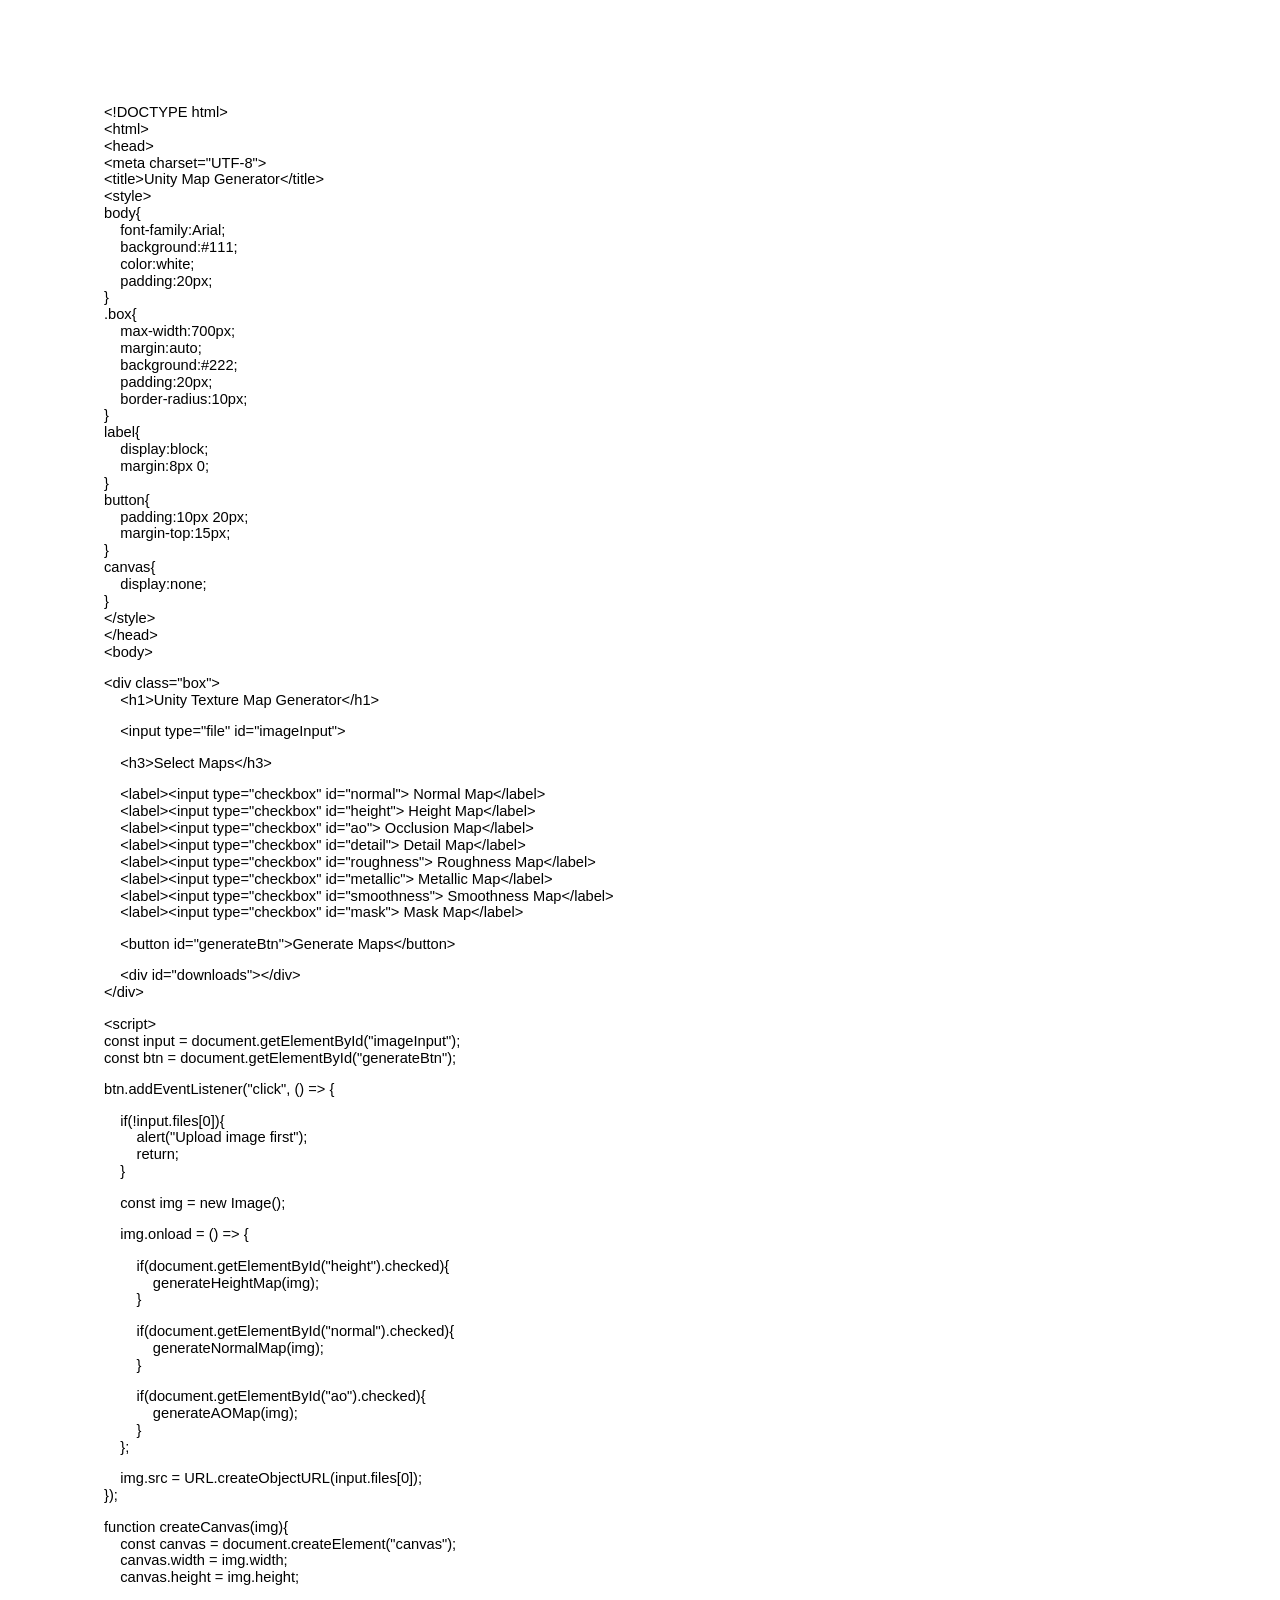
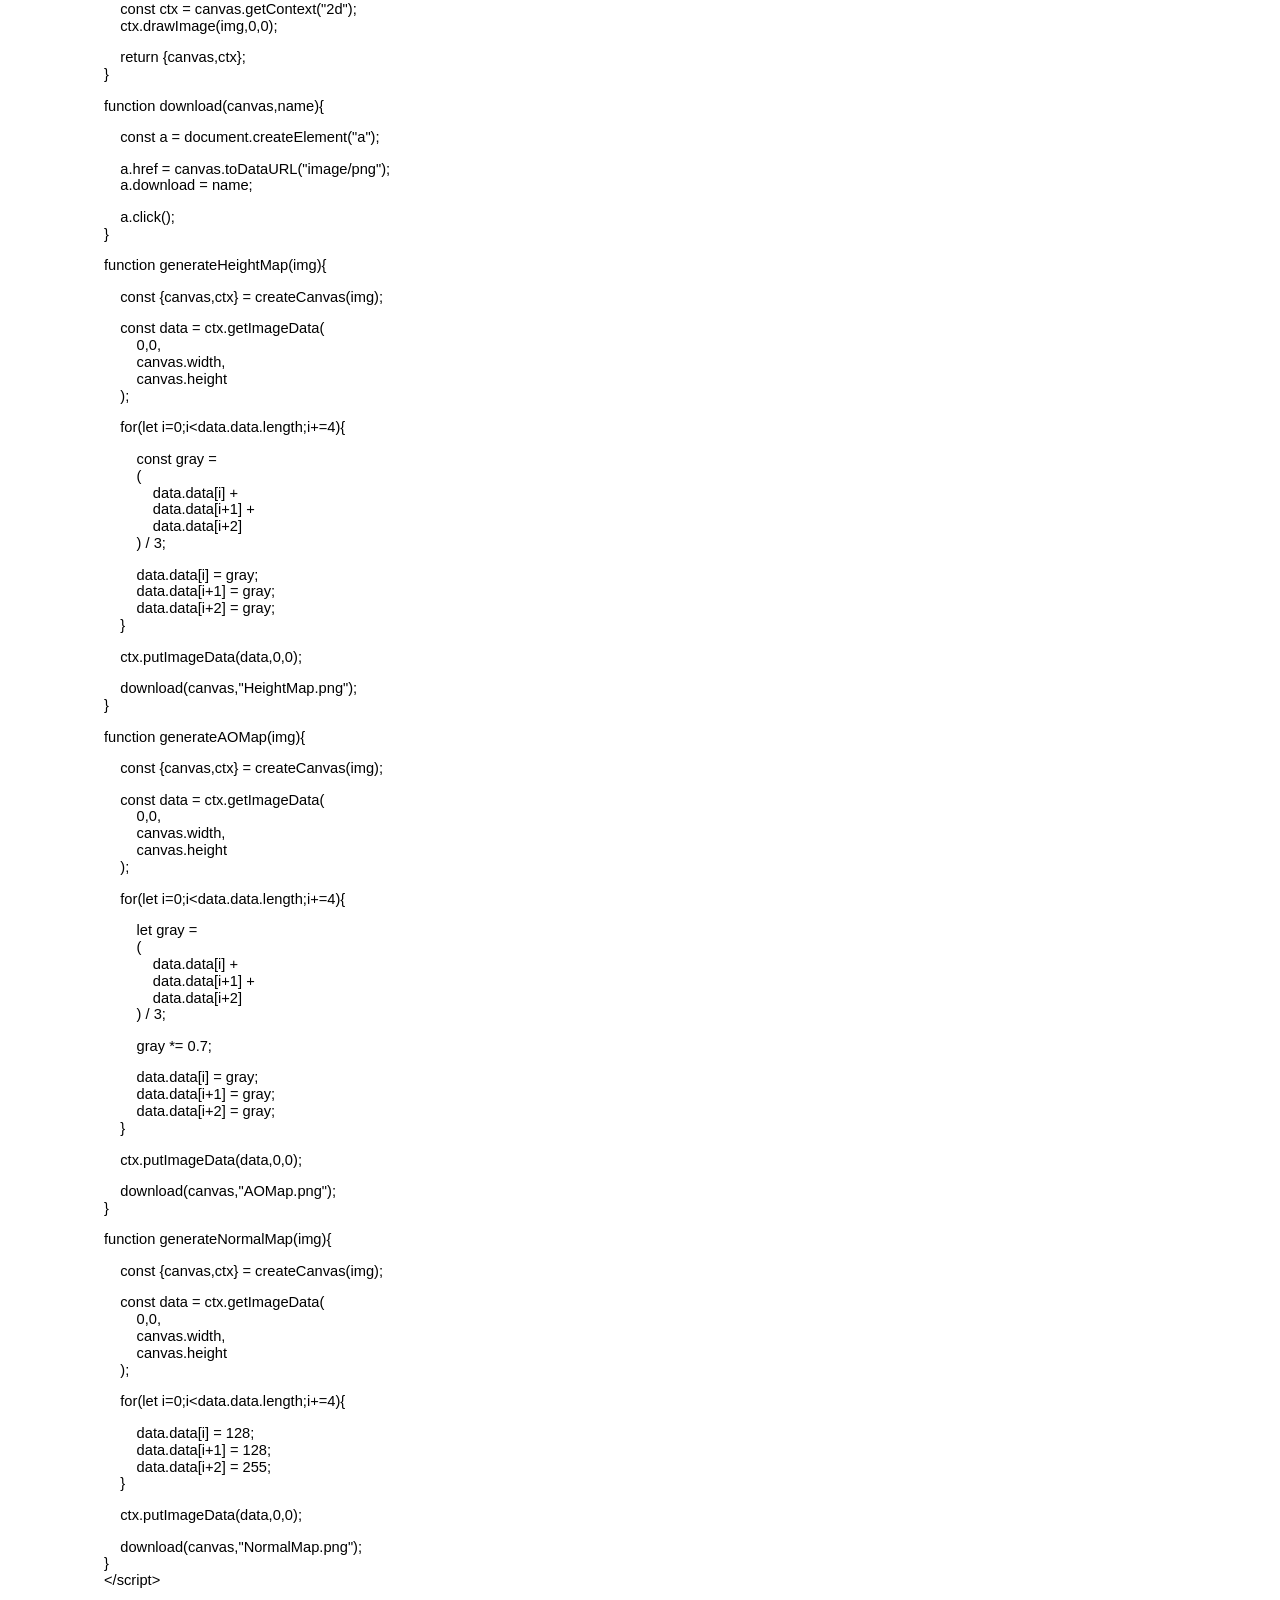
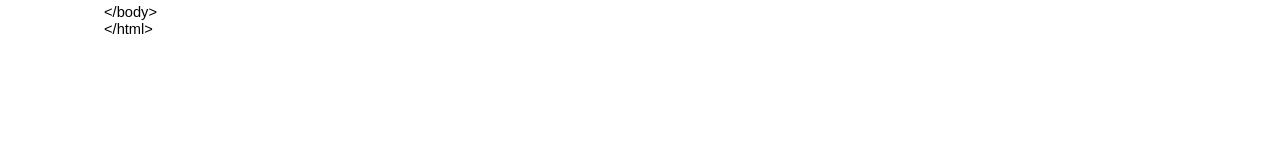
==== Untitleddocument.html @ 48979da1 "Add files via upload" ====
<html><head><meta content="text/html; charset=UTF-8" http-equiv="content-type"></head><body class="doc-content" style="background-color:#ffffff;max-width:468pt;padding:72pt 72pt 72pt 72pt"><p style="padding:0;margin:0;color:#000000;font-size:11pt;font-family:&quot;Arial&quot;;line-height:1.15;orphans:2;widows:2;text-align:left"><span style="color:#000000;font-weight:400;text-decoration:none;vertical-align:baseline;font-size:11pt;font-family:&quot;Arial&quot;;font-style:normal">&lt;!DOCTYPE html&gt;</span></p><p style="padding:0;margin:0;color:#000000;font-size:11pt;font-family:&quot;Arial&quot;;line-height:1.15;orphans:2;widows:2;text-align:left"><span style="color:#000000;font-weight:400;text-decoration:none;vertical-align:baseline;font-size:11pt;font-family:&quot;Arial&quot;;font-style:normal">&lt;html&gt;</span></p><p style="padding:0;margin:0;color:#000000;font-size:11pt;font-family:&quot;Arial&quot;;line-height:1.15;orphans:2;widows:2;text-align:left"><span style="color:#000000;font-weight:400;text-decoration:none;vertical-align:baseline;font-size:11pt;font-family:&quot;Arial&quot;;font-style:normal">&lt;head&gt;</span></p><p style="padding:0;margin:0;color:#000000;font-size:11pt;font-family:&quot;Arial&quot;;line-height:1.15;orphans:2;widows:2;text-align:left"><span style="color:#000000;font-weight:400;text-decoration:none;vertical-align:baseline;font-size:11pt;font-family:&quot;Arial&quot;;font-style:normal">&lt;meta charset=&quot;UTF-8&quot;&gt;</span></p><p style="padding:0;margin:0;color:#000000;font-size:11pt;font-family:&quot;Arial&quot;;line-height:1.15;orphans:2;widows:2;text-align:left"><span style="color:#000000;font-weight:400;text-decoration:none;vertical-align:baseline;font-size:11pt;font-family:&quot;Arial&quot;;font-style:normal">&lt;title&gt;Unity Map Generator&lt;/title&gt;</span></p><p style="padding:0;margin:0;color:#000000;font-size:11pt;font-family:&quot;Arial&quot;;line-height:1.15;orphans:2;widows:2;text-align:left"><span style="color:#000000;font-weight:400;text-decoration:none;vertical-align:baseline;font-size:11pt;font-family:&quot;Arial&quot;;font-style:normal">&lt;style&gt;</span></p><p style="padding:0;margin:0;color:#000000;font-size:11pt;font-family:&quot;Arial&quot;;line-height:1.15;orphans:2;widows:2;text-align:left"><span style="color:#000000;font-weight:400;text-decoration:none;vertical-align:baseline;font-size:11pt;font-family:&quot;Arial&quot;;font-style:normal">body{</span></p><p style="padding:0;margin:0;color:#000000;font-size:11pt;font-family:&quot;Arial&quot;;line-height:1.15;orphans:2;widows:2;text-align:left"><span style="color:#000000;font-weight:400;text-decoration:none;vertical-align:baseline;font-size:11pt;font-family:&quot;Arial&quot;;font-style:normal">&nbsp; &nbsp; font-family:Arial;</span></p><p style="padding:0;margin:0;color:#000000;font-size:11pt;font-family:&quot;Arial&quot;;line-height:1.15;orphans:2;widows:2;text-align:left"><span style="color:#000000;font-weight:400;text-decoration:none;vertical-align:baseline;font-size:11pt;font-family:&quot;Arial&quot;;font-style:normal">&nbsp; &nbsp; background:#111;</span></p><p style="padding:0;margin:0;color:#000000;font-size:11pt;font-family:&quot;Arial&quot;;line-height:1.15;orphans:2;widows:2;text-align:left"><span style="color:#000000;font-weight:400;text-decoration:none;vertical-align:baseline;font-size:11pt;font-family:&quot;Arial&quot;;font-style:normal">&nbsp; &nbsp; color:white;</span></p><p style="padding:0;margin:0;color:#000000;font-size:11pt;font-family:&quot;Arial&quot;;line-height:1.15;orphans:2;widows:2;text-align:left"><span style="color:#000000;font-weight:400;text-decoration:none;vertical-align:baseline;font-size:11pt;font-family:&quot;Arial&quot;;font-style:normal">&nbsp; &nbsp; padding:20px;</span></p><p style="padding:0;margin:0;color:#000000;font-size:11pt;font-family:&quot;Arial&quot;;line-height:1.15;orphans:2;widows:2;text-align:left"><span style="color:#000000;font-weight:400;text-decoration:none;vertical-align:baseline;font-size:11pt;font-family:&quot;Arial&quot;;font-style:normal">}</span></p><p style="padding:0;margin:0;color:#000000;font-size:11pt;font-family:&quot;Arial&quot;;line-height:1.15;orphans:2;widows:2;text-align:left"><span style="color:#000000;font-weight:400;text-decoration:none;vertical-align:baseline;font-size:11pt;font-family:&quot;Arial&quot;;font-style:normal">.box{</span></p><p style="padding:0;margin:0;color:#000000;font-size:11pt;font-family:&quot;Arial&quot;;line-height:1.15;orphans:2;widows:2;text-align:left"><span style="color:#000000;font-weight:400;text-decoration:none;vertical-align:baseline;font-size:11pt;font-family:&quot;Arial&quot;;font-style:normal">&nbsp; &nbsp; max-width:700px;</span></p><p style="padding:0;margin:0;color:#000000;font-size:11pt;font-family:&quot;Arial&quot;;line-height:1.15;orphans:2;widows:2;text-align:left"><span style="color:#000000;font-weight:400;text-decoration:none;vertical-align:baseline;font-size:11pt;font-family:&quot;Arial&quot;;font-style:normal">&nbsp; &nbsp; margin:auto;</span></p><p style="padding:0;margin:0;color:#000000;font-size:11pt;font-family:&quot;Arial&quot;;line-height:1.15;orphans:2;widows:2;text-align:left"><span style="color:#000000;font-weight:400;text-decoration:none;vertical-align:baseline;font-size:11pt;font-family:&quot;Arial&quot;;font-style:normal">&nbsp; &nbsp; background:#222;</span></p><p style="padding:0;margin:0;color:#000000;font-size:11pt;font-family:&quot;Arial&quot;;line-height:1.15;orphans:2;widows:2;text-align:left"><span style="color:#000000;font-weight:400;text-decoration:none;vertical-align:baseline;font-size:11pt;font-family:&quot;Arial&quot;;font-style:normal">&nbsp; &nbsp; padding:20px;</span></p><p style="padding:0;margin:0;color:#000000;font-size:11pt;font-family:&quot;Arial&quot;;line-height:1.15;orphans:2;widows:2;text-align:left"><span style="color:#000000;font-weight:400;text-decoration:none;vertical-align:baseline;font-size:11pt;font-family:&quot;Arial&quot;;font-style:normal">&nbsp; &nbsp; border-radius:10px;</span></p><p style="padding:0;margin:0;color:#000000;font-size:11pt;font-family:&quot;Arial&quot;;line-height:1.15;orphans:2;widows:2;text-align:left"><span style="color:#000000;font-weight:400;text-decoration:none;vertical-align:baseline;font-size:11pt;font-family:&quot;Arial&quot;;font-style:normal">}</span></p><p style="padding:0;margin:0;color:#000000;font-size:11pt;font-family:&quot;Arial&quot;;line-height:1.15;orphans:2;widows:2;text-align:left"><span style="color:#000000;font-weight:400;text-decoration:none;vertical-align:baseline;font-size:11pt;font-family:&quot;Arial&quot;;font-style:normal">label{</span></p><p style="padding:0;margin:0;color:#000000;font-size:11pt;font-family:&quot;Arial&quot;;line-height:1.15;orphans:2;widows:2;text-align:left"><span style="color:#000000;font-weight:400;text-decoration:none;vertical-align:baseline;font-size:11pt;font-family:&quot;Arial&quot;;font-style:normal">&nbsp; &nbsp; display:block;</span></p><p style="padding:0;margin:0;color:#000000;font-size:11pt;font-family:&quot;Arial&quot;;line-height:1.15;orphans:2;widows:2;text-align:left"><span style="color:#000000;font-weight:400;text-decoration:none;vertical-align:baseline;font-size:11pt;font-family:&quot;Arial&quot;;font-style:normal">&nbsp; &nbsp; margin:8px 0;</span></p><p style="padding:0;margin:0;color:#000000;font-size:11pt;font-family:&quot;Arial&quot;;line-height:1.15;orphans:2;widows:2;text-align:left"><span style="color:#000000;font-weight:400;text-decoration:none;vertical-align:baseline;font-size:11pt;font-family:&quot;Arial&quot;;font-style:normal">}</span></p><p style="padding:0;margin:0;color:#000000;font-size:11pt;font-family:&quot;Arial&quot;;line-height:1.15;orphans:2;widows:2;text-align:left"><span style="color:#000000;font-weight:400;text-decoration:none;vertical-align:baseline;font-size:11pt;font-family:&quot;Arial&quot;;font-style:normal">button{</span></p><p style="padding:0;margin:0;color:#000000;font-size:11pt;font-family:&quot;Arial&quot;;line-height:1.15;orphans:2;widows:2;text-align:left"><span style="color:#000000;font-weight:400;text-decoration:none;vertical-align:baseline;font-size:11pt;font-family:&quot;Arial&quot;;font-style:normal">&nbsp; &nbsp; padding:10px 20px;</span></p><p style="padding:0;margin:0;color:#000000;font-size:11pt;font-family:&quot;Arial&quot;;line-height:1.15;orphans:2;widows:2;text-align:left"><span style="color:#000000;font-weight:400;text-decoration:none;vertical-align:baseline;font-size:11pt;font-family:&quot;Arial&quot;;font-style:normal">&nbsp; &nbsp; margin-top:15px;</span></p><p style="padding:0;margin:0;color:#000000;font-size:11pt;font-family:&quot;Arial&quot;;line-height:1.15;orphans:2;widows:2;text-align:left"><span style="color:#000000;font-weight:400;text-decoration:none;vertical-align:baseline;font-size:11pt;font-family:&quot;Arial&quot;;font-style:normal">}</span></p><p style="padding:0;margin:0;color:#000000;font-size:11pt;font-family:&quot;Arial&quot;;line-height:1.15;orphans:2;widows:2;text-align:left"><span style="color:#000000;font-weight:400;text-decoration:none;vertical-align:baseline;font-size:11pt;font-family:&quot;Arial&quot;;font-style:normal">canvas{</span></p><p style="padding:0;margin:0;color:#000000;font-size:11pt;font-family:&quot;Arial&quot;;line-height:1.15;orphans:2;widows:2;text-align:left"><span style="color:#000000;font-weight:400;text-decoration:none;vertical-align:baseline;font-size:11pt;font-family:&quot;Arial&quot;;font-style:normal">&nbsp; &nbsp; display:none;</span></p><p style="padding:0;margin:0;color:#000000;font-size:11pt;font-family:&quot;Arial&quot;;line-height:1.15;orphans:2;widows:2;text-align:left"><span style="color:#000000;font-weight:400;text-decoration:none;vertical-align:baseline;font-size:11pt;font-family:&quot;Arial&quot;;font-style:normal">}</span></p><p style="padding:0;margin:0;color:#000000;font-size:11pt;font-family:&quot;Arial&quot;;line-height:1.15;orphans:2;widows:2;text-align:left"><span style="color:#000000;font-weight:400;text-decoration:none;vertical-align:baseline;font-size:11pt;font-family:&quot;Arial&quot;;font-style:normal">&lt;/style&gt;</span></p><p style="padding:0;margin:0;color:#000000;font-size:11pt;font-family:&quot;Arial&quot;;line-height:1.15;orphans:2;widows:2;text-align:left"><span style="color:#000000;font-weight:400;text-decoration:none;vertical-align:baseline;font-size:11pt;font-family:&quot;Arial&quot;;font-style:normal">&lt;/head&gt;</span></p><p style="padding:0;margin:0;color:#000000;font-size:11pt;font-family:&quot;Arial&quot;;line-height:1.15;orphans:2;widows:2;text-align:left"><span style="color:#000000;font-weight:400;text-decoration:none;vertical-align:baseline;font-size:11pt;font-family:&quot;Arial&quot;;font-style:normal">&lt;body&gt;</span></p><p style="padding:0;margin:0;color:#000000;font-size:11pt;font-family:&quot;Arial&quot;;line-height:1.15;orphans:2;widows:2;height:11pt;text-align:left"><span style="color:#000000;font-weight:400;text-decoration:none;vertical-align:baseline;font-size:11pt;font-family:&quot;Arial&quot;;font-style:normal"></span></p><p style="padding:0;margin:0;color:#000000;font-size:11pt;font-family:&quot;Arial&quot;;line-height:1.15;orphans:2;widows:2;text-align:left"><span style="color:#000000;font-weight:400;text-decoration:none;vertical-align:baseline;font-size:11pt;font-family:&quot;Arial&quot;;font-style:normal">&lt;div class=&quot;box&quot;&gt;</span></p><p style="padding:0;margin:0;color:#000000;font-size:11pt;font-family:&quot;Arial&quot;;line-height:1.15;orphans:2;widows:2;text-align:left"><span style="color:#000000;font-weight:400;text-decoration:none;vertical-align:baseline;font-size:11pt;font-family:&quot;Arial&quot;;font-style:normal">&nbsp; &nbsp; &lt;h1&gt;Unity Texture Map Generator&lt;/h1&gt;</span></p><p style="padding:0;margin:0;color:#000000;font-size:11pt;font-family:&quot;Arial&quot;;line-height:1.15;orphans:2;widows:2;height:11pt;text-align:left"><span style="color:#000000;font-weight:400;text-decoration:none;vertical-align:baseline;font-size:11pt;font-family:&quot;Arial&quot;;font-style:normal"></span></p><p style="padding:0;margin:0;color:#000000;font-size:11pt;font-family:&quot;Arial&quot;;line-height:1.15;orphans:2;widows:2;text-align:left"><span style="color:#000000;font-weight:400;text-decoration:none;vertical-align:baseline;font-size:11pt;font-family:&quot;Arial&quot;;font-style:normal">&nbsp; &nbsp; &lt;input type=&quot;file&quot; id=&quot;imageInput&quot;&gt;</span></p><p style="padding:0;margin:0;color:#000000;font-size:11pt;font-family:&quot;Arial&quot;;line-height:1.15;orphans:2;widows:2;height:11pt;text-align:left"><span style="color:#000000;font-weight:400;text-decoration:none;vertical-align:baseline;font-size:11pt;font-family:&quot;Arial&quot;;font-style:normal"></span></p><p style="padding:0;margin:0;color:#000000;font-size:11pt;font-family:&quot;Arial&quot;;line-height:1.15;orphans:2;widows:2;text-align:left"><span style="color:#000000;font-weight:400;text-decoration:none;vertical-align:baseline;font-size:11pt;font-family:&quot;Arial&quot;;font-style:normal">&nbsp; &nbsp; &lt;h3&gt;Select Maps&lt;/h3&gt;</span></p><p style="padding:0;margin:0;color:#000000;font-size:11pt;font-family:&quot;Arial&quot;;line-height:1.15;orphans:2;widows:2;height:11pt;text-align:left"><span style="color:#000000;font-weight:400;text-decoration:none;vertical-align:baseline;font-size:11pt;font-family:&quot;Arial&quot;;font-style:normal"></span></p><p style="padding:0;margin:0;color:#000000;font-size:11pt;font-family:&quot;Arial&quot;;line-height:1.15;orphans:2;widows:2;text-align:left"><span style="color:#000000;font-weight:400;text-decoration:none;vertical-align:baseline;font-size:11pt;font-family:&quot;Arial&quot;;font-style:normal">&nbsp; &nbsp; &lt;label&gt;&lt;input type=&quot;checkbox&quot; id=&quot;normal&quot;&gt; Normal Map&lt;/label&gt;</span></p><p style="padding:0;margin:0;color:#000000;font-size:11pt;font-family:&quot;Arial&quot;;line-height:1.15;orphans:2;widows:2;text-align:left"><span style="color:#000000;font-weight:400;text-decoration:none;vertical-align:baseline;font-size:11pt;font-family:&quot;Arial&quot;;font-style:normal">&nbsp; &nbsp; &lt;label&gt;&lt;input type=&quot;checkbox&quot; id=&quot;height&quot;&gt; Height Map&lt;/label&gt;</span></p><p style="padding:0;margin:0;color:#000000;font-size:11pt;font-family:&quot;Arial&quot;;line-height:1.15;orphans:2;widows:2;text-align:left"><span style="color:#000000;font-weight:400;text-decoration:none;vertical-align:baseline;font-size:11pt;font-family:&quot;Arial&quot;;font-style:normal">&nbsp; &nbsp; &lt;label&gt;&lt;input type=&quot;checkbox&quot; id=&quot;ao&quot;&gt; Occlusion Map&lt;/label&gt;</span></p><p style="padding:0;margin:0;color:#000000;font-size:11pt;font-family:&quot;Arial&quot;;line-height:1.15;orphans:2;widows:2;text-align:left"><span style="color:#000000;font-weight:400;text-decoration:none;vertical-align:baseline;font-size:11pt;font-family:&quot;Arial&quot;;font-style:normal">&nbsp; &nbsp; &lt;label&gt;&lt;input type=&quot;checkbox&quot; id=&quot;detail&quot;&gt; Detail Map&lt;/label&gt;</span></p><p style="padding:0;margin:0;color:#000000;font-size:11pt;font-family:&quot;Arial&quot;;line-height:1.15;orphans:2;widows:2;text-align:left"><span style="color:#000000;font-weight:400;text-decoration:none;vertical-align:baseline;font-size:11pt;font-family:&quot;Arial&quot;;font-style:normal">&nbsp; &nbsp; &lt;label&gt;&lt;input type=&quot;checkbox&quot; id=&quot;roughness&quot;&gt; Roughness Map&lt;/label&gt;</span></p><p style="padding:0;margin:0;color:#000000;font-size:11pt;font-family:&quot;Arial&quot;;line-height:1.15;orphans:2;widows:2;text-align:left"><span style="color:#000000;font-weight:400;text-decoration:none;vertical-align:baseline;font-size:11pt;font-family:&quot;Arial&quot;;font-style:normal">&nbsp; &nbsp; &lt;label&gt;&lt;input type=&quot;checkbox&quot; id=&quot;metallic&quot;&gt; Metallic Map&lt;/label&gt;</span></p><p style="padding:0;margin:0;color:#000000;font-size:11pt;font-family:&quot;Arial&quot;;line-height:1.15;orphans:2;widows:2;text-align:left"><span style="color:#000000;font-weight:400;text-decoration:none;vertical-align:baseline;font-size:11pt;font-family:&quot;Arial&quot;;font-style:normal">&nbsp; &nbsp; &lt;label&gt;&lt;input type=&quot;checkbox&quot; id=&quot;smoothness&quot;&gt; Smoothness Map&lt;/label&gt;</span></p><p style="padding:0;margin:0;color:#000000;font-size:11pt;font-family:&quot;Arial&quot;;line-height:1.15;orphans:2;widows:2;text-align:left"><span style="color:#000000;font-weight:400;text-decoration:none;vertical-align:baseline;font-size:11pt;font-family:&quot;Arial&quot;;font-style:normal">&nbsp; &nbsp; &lt;label&gt;&lt;input type=&quot;checkbox&quot; id=&quot;mask&quot;&gt; Mask Map&lt;/label&gt;</span></p><p style="padding:0;margin:0;color:#000000;font-size:11pt;font-family:&quot;Arial&quot;;line-height:1.15;orphans:2;widows:2;height:11pt;text-align:left"><span style="color:#000000;font-weight:400;text-decoration:none;vertical-align:baseline;font-size:11pt;font-family:&quot;Arial&quot;;font-style:normal"></span></p><p style="padding:0;margin:0;color:#000000;font-size:11pt;font-family:&quot;Arial&quot;;line-height:1.15;orphans:2;widows:2;text-align:left"><span style="color:#000000;font-weight:400;text-decoration:none;vertical-align:baseline;font-size:11pt;font-family:&quot;Arial&quot;;font-style:normal">&nbsp; &nbsp; &lt;button id=&quot;generateBtn&quot;&gt;Generate Maps&lt;/button&gt;</span></p><p style="padding:0;margin:0;color:#000000;font-size:11pt;font-family:&quot;Arial&quot;;line-height:1.15;orphans:2;widows:2;height:11pt;text-align:left"><span style="color:#000000;font-weight:400;text-decoration:none;vertical-align:baseline;font-size:11pt;font-family:&quot;Arial&quot;;font-style:normal"></span></p><p style="padding:0;margin:0;color:#000000;font-size:11pt;font-family:&quot;Arial&quot;;line-height:1.15;orphans:2;widows:2;text-align:left"><span style="color:#000000;font-weight:400;text-decoration:none;vertical-align:baseline;font-size:11pt;font-family:&quot;Arial&quot;;font-style:normal">&nbsp; &nbsp; &lt;div id=&quot;downloads&quot;&gt;&lt;/div&gt;</span></p><p style="padding:0;margin:0;color:#000000;font-size:11pt;font-family:&quot;Arial&quot;;line-height:1.15;orphans:2;widows:2;text-align:left"><span style="color:#000000;font-weight:400;text-decoration:none;vertical-align:baseline;font-size:11pt;font-family:&quot;Arial&quot;;font-style:normal">&lt;/div&gt;</span></p><p style="padding:0;margin:0;color:#000000;font-size:11pt;font-family:&quot;Arial&quot;;line-height:1.15;orphans:2;widows:2;height:11pt;text-align:left"><span style="color:#000000;font-weight:400;text-decoration:none;vertical-align:baseline;font-size:11pt;font-family:&quot;Arial&quot;;font-style:normal"></span></p><p style="padding:0;margin:0;color:#000000;font-size:11pt;font-family:&quot;Arial&quot;;line-height:1.15;orphans:2;widows:2;text-align:left"><span style="color:#000000;font-weight:400;text-decoration:none;vertical-align:baseline;font-size:11pt;font-family:&quot;Arial&quot;;font-style:normal">&lt;script&gt;</span></p><p style="padding:0;margin:0;color:#000000;font-size:11pt;font-family:&quot;Arial&quot;;line-height:1.15;orphans:2;widows:2;text-align:left"><span style="color:#000000;font-weight:400;text-decoration:none;vertical-align:baseline;font-size:11pt;font-family:&quot;Arial&quot;;font-style:normal">const input = document.getElementById(&quot;imageInput&quot;);</span></p><p style="padding:0;margin:0;color:#000000;font-size:11pt;font-family:&quot;Arial&quot;;line-height:1.15;orphans:2;widows:2;text-align:left"><span style="color:#000000;font-weight:400;text-decoration:none;vertical-align:baseline;font-size:11pt;font-family:&quot;Arial&quot;;font-style:normal">const btn = document.getElementById(&quot;generateBtn&quot;);</span></p><p style="padding:0;margin:0;color:#000000;font-size:11pt;font-family:&quot;Arial&quot;;line-height:1.15;orphans:2;widows:2;height:11pt;text-align:left"><span style="color:#000000;font-weight:400;text-decoration:none;vertical-align:baseline;font-size:11pt;font-family:&quot;Arial&quot;;font-style:normal"></span></p><p style="padding:0;margin:0;color:#000000;font-size:11pt;font-family:&quot;Arial&quot;;line-height:1.15;orphans:2;widows:2;text-align:left"><span style="color:#000000;font-weight:400;text-decoration:none;vertical-align:baseline;font-size:11pt;font-family:&quot;Arial&quot;;font-style:normal">btn.addEventListener(&quot;click&quot;, () =&gt; {</span></p><p style="padding:0;margin:0;color:#000000;font-size:11pt;font-family:&quot;Arial&quot;;line-height:1.15;orphans:2;widows:2;height:11pt;text-align:left"><span style="color:#000000;font-weight:400;text-decoration:none;vertical-align:baseline;font-size:11pt;font-family:&quot;Arial&quot;;font-style:normal"></span></p><p style="padding:0;margin:0;color:#000000;font-size:11pt;font-family:&quot;Arial&quot;;line-height:1.15;orphans:2;widows:2;text-align:left"><span style="color:#000000;font-weight:400;text-decoration:none;vertical-align:baseline;font-size:11pt;font-family:&quot;Arial&quot;;font-style:normal">&nbsp; &nbsp; if(!input.files[0]){</span></p><p style="padding:0;margin:0;color:#000000;font-size:11pt;font-family:&quot;Arial&quot;;line-height:1.15;orphans:2;widows:2;text-align:left"><span style="color:#000000;font-weight:400;text-decoration:none;vertical-align:baseline;font-size:11pt;font-family:&quot;Arial&quot;;font-style:normal">&nbsp; &nbsp; &nbsp; &nbsp; alert(&quot;Upload image first&quot;);</span></p><p style="padding:0;margin:0;color:#000000;font-size:11pt;font-family:&quot;Arial&quot;;line-height:1.15;orphans:2;widows:2;text-align:left"><span style="color:#000000;font-weight:400;text-decoration:none;vertical-align:baseline;font-size:11pt;font-family:&quot;Arial&quot;;font-style:normal">&nbsp; &nbsp; &nbsp; &nbsp; return;</span></p><p style="padding:0;margin:0;color:#000000;font-size:11pt;font-family:&quot;Arial&quot;;line-height:1.15;orphans:2;widows:2;text-align:left"><span style="color:#000000;font-weight:400;text-decoration:none;vertical-align:baseline;font-size:11pt;font-family:&quot;Arial&quot;;font-style:normal">&nbsp; &nbsp; }</span></p><p style="padding:0;margin:0;color:#000000;font-size:11pt;font-family:&quot;Arial&quot;;line-height:1.15;orphans:2;widows:2;height:11pt;text-align:left"><span style="color:#000000;font-weight:400;text-decoration:none;vertical-align:baseline;font-size:11pt;font-family:&quot;Arial&quot;;font-style:normal"></span></p><p style="padding:0;margin:0;color:#000000;font-size:11pt;font-family:&quot;Arial&quot;;line-height:1.15;orphans:2;widows:2;text-align:left"><span style="color:#000000;font-weight:400;text-decoration:none;vertical-align:baseline;font-size:11pt;font-family:&quot;Arial&quot;;font-style:normal">&nbsp; &nbsp; const img = new Image();</span></p><p style="padding:0;margin:0;color:#000000;font-size:11pt;font-family:&quot;Arial&quot;;line-height:1.15;orphans:2;widows:2;height:11pt;text-align:left"><span style="color:#000000;font-weight:400;text-decoration:none;vertical-align:baseline;font-size:11pt;font-family:&quot;Arial&quot;;font-style:normal"></span></p><p style="padding:0;margin:0;color:#000000;font-size:11pt;font-family:&quot;Arial&quot;;line-height:1.15;orphans:2;widows:2;text-align:left"><span style="color:#000000;font-weight:400;text-decoration:none;vertical-align:baseline;font-size:11pt;font-family:&quot;Arial&quot;;font-style:normal">&nbsp; &nbsp; img.onload = () =&gt; {</span></p><p style="padding:0;margin:0;color:#000000;font-size:11pt;font-family:&quot;Arial&quot;;line-height:1.15;orphans:2;widows:2;height:11pt;text-align:left"><span style="color:#000000;font-weight:400;text-decoration:none;vertical-align:baseline;font-size:11pt;font-family:&quot;Arial&quot;;font-style:normal"></span></p><p style="padding:0;margin:0;color:#000000;font-size:11pt;font-family:&quot;Arial&quot;;line-height:1.15;orphans:2;widows:2;text-align:left"><span style="color:#000000;font-weight:400;text-decoration:none;vertical-align:baseline;font-size:11pt;font-family:&quot;Arial&quot;;font-style:normal">&nbsp; &nbsp; &nbsp; &nbsp; if(document.getElementById(&quot;height&quot;).checked){</span></p><p style="padding:0;margin:0;color:#000000;font-size:11pt;font-family:&quot;Arial&quot;;line-height:1.15;orphans:2;widows:2;text-align:left"><span style="color:#000000;font-weight:400;text-decoration:none;vertical-align:baseline;font-size:11pt;font-family:&quot;Arial&quot;;font-style:normal">&nbsp; &nbsp; &nbsp; &nbsp; &nbsp; &nbsp; generateHeightMap(img);</span></p><p style="padding:0;margin:0;color:#000000;font-size:11pt;font-family:&quot;Arial&quot;;line-height:1.15;orphans:2;widows:2;text-align:left"><span style="color:#000000;font-weight:400;text-decoration:none;vertical-align:baseline;font-size:11pt;font-family:&quot;Arial&quot;;font-style:normal">&nbsp; &nbsp; &nbsp; &nbsp; }</span></p><p style="padding:0;margin:0;color:#000000;font-size:11pt;font-family:&quot;Arial&quot;;line-height:1.15;orphans:2;widows:2;height:11pt;text-align:left"><span style="color:#000000;font-weight:400;text-decoration:none;vertical-align:baseline;font-size:11pt;font-family:&quot;Arial&quot;;font-style:normal"></span></p><p style="padding:0;margin:0;color:#000000;font-size:11pt;font-family:&quot;Arial&quot;;line-height:1.15;orphans:2;widows:2;text-align:left"><span style="color:#000000;font-weight:400;text-decoration:none;vertical-align:baseline;font-size:11pt;font-family:&quot;Arial&quot;;font-style:normal">&nbsp; &nbsp; &nbsp; &nbsp; if(document.getElementById(&quot;normal&quot;).checked){</span></p><p style="padding:0;margin:0;color:#000000;font-size:11pt;font-family:&quot;Arial&quot;;line-height:1.15;orphans:2;widows:2;text-align:left"><span style="color:#000000;font-weight:400;text-decoration:none;vertical-align:baseline;font-size:11pt;font-family:&quot;Arial&quot;;font-style:normal">&nbsp; &nbsp; &nbsp; &nbsp; &nbsp; &nbsp; generateNormalMap(img);</span></p><p style="padding:0;margin:0;color:#000000;font-size:11pt;font-family:&quot;Arial&quot;;line-height:1.15;orphans:2;widows:2;text-align:left"><span style="color:#000000;font-weight:400;text-decoration:none;vertical-align:baseline;font-size:11pt;font-family:&quot;Arial&quot;;font-style:normal">&nbsp; &nbsp; &nbsp; &nbsp; }</span></p><p style="padding:0;margin:0;color:#000000;font-size:11pt;font-family:&quot;Arial&quot;;line-height:1.15;orphans:2;widows:2;height:11pt;text-align:left"><span style="color:#000000;font-weight:400;text-decoration:none;vertical-align:baseline;font-size:11pt;font-family:&quot;Arial&quot;;font-style:normal"></span></p><p style="padding:0;margin:0;color:#000000;font-size:11pt;font-family:&quot;Arial&quot;;line-height:1.15;orphans:2;widows:2;text-align:left"><span style="color:#000000;font-weight:400;text-decoration:none;vertical-align:baseline;font-size:11pt;font-family:&quot;Arial&quot;;font-style:normal">&nbsp; &nbsp; &nbsp; &nbsp; if(document.getElementById(&quot;ao&quot;).checked){</span></p><p style="padding:0;margin:0;color:#000000;font-size:11pt;font-family:&quot;Arial&quot;;line-height:1.15;orphans:2;widows:2;text-align:left"><span style="color:#000000;font-weight:400;text-decoration:none;vertical-align:baseline;font-size:11pt;font-family:&quot;Arial&quot;;font-style:normal">&nbsp; &nbsp; &nbsp; &nbsp; &nbsp; &nbsp; generateAOMap(img);</span></p><p style="padding:0;margin:0;color:#000000;font-size:11pt;font-family:&quot;Arial&quot;;line-height:1.15;orphans:2;widows:2;text-align:left"><span style="color:#000000;font-weight:400;text-decoration:none;vertical-align:baseline;font-size:11pt;font-family:&quot;Arial&quot;;font-style:normal">&nbsp; &nbsp; &nbsp; &nbsp; }</span></p><p style="padding:0;margin:0;color:#000000;font-size:11pt;font-family:&quot;Arial&quot;;line-height:1.15;orphans:2;widows:2;text-align:left"><span style="color:#000000;font-weight:400;text-decoration:none;vertical-align:baseline;font-size:11pt;font-family:&quot;Arial&quot;;font-style:normal">&nbsp; &nbsp; };</span></p><p style="padding:0;margin:0;color:#000000;font-size:11pt;font-family:&quot;Arial&quot;;line-height:1.15;orphans:2;widows:2;height:11pt;text-align:left"><span style="color:#000000;font-weight:400;text-decoration:none;vertical-align:baseline;font-size:11pt;font-family:&quot;Arial&quot;;font-style:normal"></span></p><p style="padding:0;margin:0;color:#000000;font-size:11pt;font-family:&quot;Arial&quot;;line-height:1.15;orphans:2;widows:2;text-align:left"><span style="color:#000000;font-weight:400;text-decoration:none;vertical-align:baseline;font-size:11pt;font-family:&quot;Arial&quot;;font-style:normal">&nbsp; &nbsp; img.src = URL.createObjectURL(input.files[0]);</span></p><p style="padding:0;margin:0;color:#000000;font-size:11pt;font-family:&quot;Arial&quot;;line-height:1.15;orphans:2;widows:2;text-align:left"><span style="color:#000000;font-weight:400;text-decoration:none;vertical-align:baseline;font-size:11pt;font-family:&quot;Arial&quot;;font-style:normal">});</span></p><p style="padding:0;margin:0;color:#000000;font-size:11pt;font-family:&quot;Arial&quot;;line-height:1.15;orphans:2;widows:2;height:11pt;text-align:left"><span style="color:#000000;font-weight:400;text-decoration:none;vertical-align:baseline;font-size:11pt;font-family:&quot;Arial&quot;;font-style:normal"></span></p><p style="padding:0;margin:0;color:#000000;font-size:11pt;font-family:&quot;Arial&quot;;line-height:1.15;orphans:2;widows:2;text-align:left"><span style="color:#000000;font-weight:400;text-decoration:none;vertical-align:baseline;font-size:11pt;font-family:&quot;Arial&quot;;font-style:normal">function createCanvas(img){</span></p><p style="padding:0;margin:0;color:#000000;font-size:11pt;font-family:&quot;Arial&quot;;line-height:1.15;orphans:2;widows:2;text-align:left"><span style="color:#000000;font-weight:400;text-decoration:none;vertical-align:baseline;font-size:11pt;font-family:&quot;Arial&quot;;font-style:normal">&nbsp; &nbsp; const canvas = document.createElement(&quot;canvas&quot;);</span></p><p style="padding:0;margin:0;color:#000000;font-size:11pt;font-family:&quot;Arial&quot;;line-height:1.15;orphans:2;widows:2;text-align:left"><span style="color:#000000;font-weight:400;text-decoration:none;vertical-align:baseline;font-size:11pt;font-family:&quot;Arial&quot;;font-style:normal">&nbsp; &nbsp; canvas.width = img.width;</span></p><p style="padding:0;margin:0;color:#000000;font-size:11pt;font-family:&quot;Arial&quot;;line-height:1.15;orphans:2;widows:2;text-align:left"><span style="color:#000000;font-weight:400;text-decoration:none;vertical-align:baseline;font-size:11pt;font-family:&quot;Arial&quot;;font-style:normal">&nbsp; &nbsp; canvas.height = img.height;</span></p><p style="padding:0;margin:0;color:#000000;font-size:11pt;font-family:&quot;Arial&quot;;line-height:1.15;orphans:2;widows:2;height:11pt;text-align:left"><span style="color:#000000;font-weight:400;text-decoration:none;vertical-align:baseline;font-size:11pt;font-family:&quot;Arial&quot;;font-style:normal"></span></p><p style="padding:0;margin:0;color:#000000;font-size:11pt;font-family:&quot;Arial&quot;;line-height:1.15;orphans:2;widows:2;text-align:left"><span style="color:#000000;font-weight:400;text-decoration:none;vertical-align:baseline;font-size:11pt;font-family:&quot;Arial&quot;;font-style:normal">&nbsp; &nbsp; const ctx = canvas.getContext(&quot;2d&quot;);</span></p><p style="padding:0;margin:0;color:#000000;font-size:11pt;font-family:&quot;Arial&quot;;line-height:1.15;orphans:2;widows:2;text-align:left"><span style="color:#000000;font-weight:400;text-decoration:none;vertical-align:baseline;font-size:11pt;font-family:&quot;Arial&quot;;font-style:normal">&nbsp; &nbsp; ctx.drawImage(img,0,0);</span></p><p style="padding:0;margin:0;color:#000000;font-size:11pt;font-family:&quot;Arial&quot;;line-height:1.15;orphans:2;widows:2;height:11pt;text-align:left"><span style="color:#000000;font-weight:400;text-decoration:none;vertical-align:baseline;font-size:11pt;font-family:&quot;Arial&quot;;font-style:normal"></span></p><p style="padding:0;margin:0;color:#000000;font-size:11pt;font-family:&quot;Arial&quot;;line-height:1.15;orphans:2;widows:2;text-align:left"><span style="color:#000000;font-weight:400;text-decoration:none;vertical-align:baseline;font-size:11pt;font-family:&quot;Arial&quot;;font-style:normal">&nbsp; &nbsp; return {canvas,ctx};</span></p><p style="padding:0;margin:0;color:#000000;font-size:11pt;font-family:&quot;Arial&quot;;line-height:1.15;orphans:2;widows:2;text-align:left"><span style="color:#000000;font-weight:400;text-decoration:none;vertical-align:baseline;font-size:11pt;font-family:&quot;Arial&quot;;font-style:normal">}</span></p><p style="padding:0;margin:0;color:#000000;font-size:11pt;font-family:&quot;Arial&quot;;line-height:1.15;orphans:2;widows:2;height:11pt;text-align:left"><span style="color:#000000;font-weight:400;text-decoration:none;vertical-align:baseline;font-size:11pt;font-family:&quot;Arial&quot;;font-style:normal"></span></p><p style="padding:0;margin:0;color:#000000;font-size:11pt;font-family:&quot;Arial&quot;;line-height:1.15;orphans:2;widows:2;text-align:left"><span style="color:#000000;font-weight:400;text-decoration:none;vertical-align:baseline;font-size:11pt;font-family:&quot;Arial&quot;;font-style:normal">function download(canvas,name){</span></p><p style="padding:0;margin:0;color:#000000;font-size:11pt;font-family:&quot;Arial&quot;;line-height:1.15;orphans:2;widows:2;height:11pt;text-align:left"><span style="color:#000000;font-weight:400;text-decoration:none;vertical-align:baseline;font-size:11pt;font-family:&quot;Arial&quot;;font-style:normal"></span></p><p style="padding:0;margin:0;color:#000000;font-size:11pt;font-family:&quot;Arial&quot;;line-height:1.15;orphans:2;widows:2;text-align:left"><span style="color:#000000;font-weight:400;text-decoration:none;vertical-align:baseline;font-size:11pt;font-family:&quot;Arial&quot;;font-style:normal">&nbsp; &nbsp; const a = document.createElement(&quot;a&quot;);</span></p><p style="padding:0;margin:0;color:#000000;font-size:11pt;font-family:&quot;Arial&quot;;line-height:1.15;orphans:2;widows:2;height:11pt;text-align:left"><span style="color:#000000;font-weight:400;text-decoration:none;vertical-align:baseline;font-size:11pt;font-family:&quot;Arial&quot;;font-style:normal"></span></p><p style="padding:0;margin:0;color:#000000;font-size:11pt;font-family:&quot;Arial&quot;;line-height:1.15;orphans:2;widows:2;text-align:left"><span style="color:#000000;font-weight:400;text-decoration:none;vertical-align:baseline;font-size:11pt;font-family:&quot;Arial&quot;;font-style:normal">&nbsp; &nbsp; a.href = canvas.toDataURL(&quot;image/png&quot;);</span></p><p style="padding:0;margin:0;color:#000000;font-size:11pt;font-family:&quot;Arial&quot;;line-height:1.15;orphans:2;widows:2;text-align:left"><span style="color:#000000;font-weight:400;text-decoration:none;vertical-align:baseline;font-size:11pt;font-family:&quot;Arial&quot;;font-style:normal">&nbsp; &nbsp; a.download = name;</span></p><p style="padding:0;margin:0;color:#000000;font-size:11pt;font-family:&quot;Arial&quot;;line-height:1.15;orphans:2;widows:2;height:11pt;text-align:left"><span style="color:#000000;font-weight:400;text-decoration:none;vertical-align:baseline;font-size:11pt;font-family:&quot;Arial&quot;;font-style:normal"></span></p><p style="padding:0;margin:0;color:#000000;font-size:11pt;font-family:&quot;Arial&quot;;line-height:1.15;orphans:2;widows:2;text-align:left"><span style="color:#000000;font-weight:400;text-decoration:none;vertical-align:baseline;font-size:11pt;font-family:&quot;Arial&quot;;font-style:normal">&nbsp; &nbsp; a.click();</span></p><p style="padding:0;margin:0;color:#000000;font-size:11pt;font-family:&quot;Arial&quot;;line-height:1.15;orphans:2;widows:2;text-align:left"><span style="color:#000000;font-weight:400;text-decoration:none;vertical-align:baseline;font-size:11pt;font-family:&quot;Arial&quot;;font-style:normal">}</span></p><p style="padding:0;margin:0;color:#000000;font-size:11pt;font-family:&quot;Arial&quot;;line-height:1.15;orphans:2;widows:2;height:11pt;text-align:left"><span style="color:#000000;font-weight:400;text-decoration:none;vertical-align:baseline;font-size:11pt;font-family:&quot;Arial&quot;;font-style:normal"></span></p><p style="padding:0;margin:0;color:#000000;font-size:11pt;font-family:&quot;Arial&quot;;line-height:1.15;orphans:2;widows:2;text-align:left"><span style="color:#000000;font-weight:400;text-decoration:none;vertical-align:baseline;font-size:11pt;font-family:&quot;Arial&quot;;font-style:normal">function generateHeightMap(img){</span></p><p style="padding:0;margin:0;color:#000000;font-size:11pt;font-family:&quot;Arial&quot;;line-height:1.15;orphans:2;widows:2;height:11pt;text-align:left"><span style="color:#000000;font-weight:400;text-decoration:none;vertical-align:baseline;font-size:11pt;font-family:&quot;Arial&quot;;font-style:normal"></span></p><p style="padding:0;margin:0;color:#000000;font-size:11pt;font-family:&quot;Arial&quot;;line-height:1.15;orphans:2;widows:2;text-align:left"><span style="color:#000000;font-weight:400;text-decoration:none;vertical-align:baseline;font-size:11pt;font-family:&quot;Arial&quot;;font-style:normal">&nbsp; &nbsp; const {canvas,ctx} = createCanvas(img);</span></p><p style="padding:0;margin:0;color:#000000;font-size:11pt;font-family:&quot;Arial&quot;;line-height:1.15;orphans:2;widows:2;height:11pt;text-align:left"><span style="color:#000000;font-weight:400;text-decoration:none;vertical-align:baseline;font-size:11pt;font-family:&quot;Arial&quot;;font-style:normal"></span></p><p style="padding:0;margin:0;color:#000000;font-size:11pt;font-family:&quot;Arial&quot;;line-height:1.15;orphans:2;widows:2;text-align:left"><span style="color:#000000;font-weight:400;text-decoration:none;vertical-align:baseline;font-size:11pt;font-family:&quot;Arial&quot;;font-style:normal">&nbsp; &nbsp; const data = ctx.getImageData(</span></p><p style="padding:0;margin:0;color:#000000;font-size:11pt;font-family:&quot;Arial&quot;;line-height:1.15;orphans:2;widows:2;text-align:left"><span style="color:#000000;font-weight:400;text-decoration:none;vertical-align:baseline;font-size:11pt;font-family:&quot;Arial&quot;;font-style:normal">&nbsp; &nbsp; &nbsp; &nbsp; 0,0,</span></p><p style="padding:0;margin:0;color:#000000;font-size:11pt;font-family:&quot;Arial&quot;;line-height:1.15;orphans:2;widows:2;text-align:left"><span style="color:#000000;font-weight:400;text-decoration:none;vertical-align:baseline;font-size:11pt;font-family:&quot;Arial&quot;;font-style:normal">&nbsp; &nbsp; &nbsp; &nbsp; canvas.width,</span></p><p style="padding:0;margin:0;color:#000000;font-size:11pt;font-family:&quot;Arial&quot;;line-height:1.15;orphans:2;widows:2;text-align:left"><span style="color:#000000;font-weight:400;text-decoration:none;vertical-align:baseline;font-size:11pt;font-family:&quot;Arial&quot;;font-style:normal">&nbsp; &nbsp; &nbsp; &nbsp; canvas.height</span></p><p style="padding:0;margin:0;color:#000000;font-size:11pt;font-family:&quot;Arial&quot;;line-height:1.15;orphans:2;widows:2;text-align:left"><span style="color:#000000;font-weight:400;text-decoration:none;vertical-align:baseline;font-size:11pt;font-family:&quot;Arial&quot;;font-style:normal">&nbsp; &nbsp; );</span></p><p style="padding:0;margin:0;color:#000000;font-size:11pt;font-family:&quot;Arial&quot;;line-height:1.15;orphans:2;widows:2;height:11pt;text-align:left"><span style="color:#000000;font-weight:400;text-decoration:none;vertical-align:baseline;font-size:11pt;font-family:&quot;Arial&quot;;font-style:normal"></span></p><p style="padding:0;margin:0;color:#000000;font-size:11pt;font-family:&quot;Arial&quot;;line-height:1.15;orphans:2;widows:2;text-align:left"><span style="color:#000000;font-weight:400;text-decoration:none;vertical-align:baseline;font-size:11pt;font-family:&quot;Arial&quot;;font-style:normal">&nbsp; &nbsp; for(let i=0;i&lt;data.data.length;i+=4){</span></p><p style="padding:0;margin:0;color:#000000;font-size:11pt;font-family:&quot;Arial&quot;;line-height:1.15;orphans:2;widows:2;height:11pt;text-align:left"><span style="color:#000000;font-weight:400;text-decoration:none;vertical-align:baseline;font-size:11pt;font-family:&quot;Arial&quot;;font-style:normal"></span></p><p style="padding:0;margin:0;color:#000000;font-size:11pt;font-family:&quot;Arial&quot;;line-height:1.15;orphans:2;widows:2;text-align:left"><span style="color:#000000;font-weight:400;text-decoration:none;vertical-align:baseline;font-size:11pt;font-family:&quot;Arial&quot;;font-style:normal">&nbsp; &nbsp; &nbsp; &nbsp; const gray =</span></p><p style="padding:0;margin:0;color:#000000;font-size:11pt;font-family:&quot;Arial&quot;;line-height:1.15;orphans:2;widows:2;text-align:left"><span style="color:#000000;font-weight:400;text-decoration:none;vertical-align:baseline;font-size:11pt;font-family:&quot;Arial&quot;;font-style:normal">&nbsp; &nbsp; &nbsp; &nbsp; (</span></p><p style="padding:0;margin:0;color:#000000;font-size:11pt;font-family:&quot;Arial&quot;;line-height:1.15;orphans:2;widows:2;text-align:left"><span style="color:#000000;font-weight:400;text-decoration:none;vertical-align:baseline;font-size:11pt;font-family:&quot;Arial&quot;;font-style:normal">&nbsp; &nbsp; &nbsp; &nbsp; &nbsp; &nbsp; data.data[i] +</span></p><p style="padding:0;margin:0;color:#000000;font-size:11pt;font-family:&quot;Arial&quot;;line-height:1.15;orphans:2;widows:2;text-align:left"><span style="color:#000000;font-weight:400;text-decoration:none;vertical-align:baseline;font-size:11pt;font-family:&quot;Arial&quot;;font-style:normal">&nbsp; &nbsp; &nbsp; &nbsp; &nbsp; &nbsp; data.data[i+1] +</span></p><p style="padding:0;margin:0;color:#000000;font-size:11pt;font-family:&quot;Arial&quot;;line-height:1.15;orphans:2;widows:2;text-align:left"><span style="color:#000000;font-weight:400;text-decoration:none;vertical-align:baseline;font-size:11pt;font-family:&quot;Arial&quot;;font-style:normal">&nbsp; &nbsp; &nbsp; &nbsp; &nbsp; &nbsp; data.data[i+2]</span></p><p style="padding:0;margin:0;color:#000000;font-size:11pt;font-family:&quot;Arial&quot;;line-height:1.15;orphans:2;widows:2;text-align:left"><span style="color:#000000;font-weight:400;text-decoration:none;vertical-align:baseline;font-size:11pt;font-family:&quot;Arial&quot;;font-style:normal">&nbsp; &nbsp; &nbsp; &nbsp; ) / 3;</span></p><p style="padding:0;margin:0;color:#000000;font-size:11pt;font-family:&quot;Arial&quot;;line-height:1.15;orphans:2;widows:2;height:11pt;text-align:left"><span style="color:#000000;font-weight:400;text-decoration:none;vertical-align:baseline;font-size:11pt;font-family:&quot;Arial&quot;;font-style:normal"></span></p><p style="padding:0;margin:0;color:#000000;font-size:11pt;font-family:&quot;Arial&quot;;line-height:1.15;orphans:2;widows:2;text-align:left"><span style="color:#000000;font-weight:400;text-decoration:none;vertical-align:baseline;font-size:11pt;font-family:&quot;Arial&quot;;font-style:normal">&nbsp; &nbsp; &nbsp; &nbsp; data.data[i] = gray;</span></p><p style="padding:0;margin:0;color:#000000;font-size:11pt;font-family:&quot;Arial&quot;;line-height:1.15;orphans:2;widows:2;text-align:left"><span style="color:#000000;font-weight:400;text-decoration:none;vertical-align:baseline;font-size:11pt;font-family:&quot;Arial&quot;;font-style:normal">&nbsp; &nbsp; &nbsp; &nbsp; data.data[i+1] = gray;</span></p><p style="padding:0;margin:0;color:#000000;font-size:11pt;font-family:&quot;Arial&quot;;line-height:1.15;orphans:2;widows:2;text-align:left"><span style="color:#000000;font-weight:400;text-decoration:none;vertical-align:baseline;font-size:11pt;font-family:&quot;Arial&quot;;font-style:normal">&nbsp; &nbsp; &nbsp; &nbsp; data.data[i+2] = gray;</span></p><p style="padding:0;margin:0;color:#000000;font-size:11pt;font-family:&quot;Arial&quot;;line-height:1.15;orphans:2;widows:2;text-align:left"><span style="color:#000000;font-weight:400;text-decoration:none;vertical-align:baseline;font-size:11pt;font-family:&quot;Arial&quot;;font-style:normal">&nbsp; &nbsp; }</span></p><p style="padding:0;margin:0;color:#000000;font-size:11pt;font-family:&quot;Arial&quot;;line-height:1.15;orphans:2;widows:2;height:11pt;text-align:left"><span style="color:#000000;font-weight:400;text-decoration:none;vertical-align:baseline;font-size:11pt;font-family:&quot;Arial&quot;;font-style:normal"></span></p><p style="padding:0;margin:0;color:#000000;font-size:11pt;font-family:&quot;Arial&quot;;line-height:1.15;orphans:2;widows:2;text-align:left"><span style="color:#000000;font-weight:400;text-decoration:none;vertical-align:baseline;font-size:11pt;font-family:&quot;Arial&quot;;font-style:normal">&nbsp; &nbsp; ctx.putImageData(data,0,0);</span></p><p style="padding:0;margin:0;color:#000000;font-size:11pt;font-family:&quot;Arial&quot;;line-height:1.15;orphans:2;widows:2;height:11pt;text-align:left"><span style="color:#000000;font-weight:400;text-decoration:none;vertical-align:baseline;font-size:11pt;font-family:&quot;Arial&quot;;font-style:normal"></span></p><p style="padding:0;margin:0;color:#000000;font-size:11pt;font-family:&quot;Arial&quot;;line-height:1.15;orphans:2;widows:2;text-align:left"><span style="color:#000000;font-weight:400;text-decoration:none;vertical-align:baseline;font-size:11pt;font-family:&quot;Arial&quot;;font-style:normal">&nbsp; &nbsp; download(canvas,&quot;HeightMap.png&quot;);</span></p><p style="padding:0;margin:0;color:#000000;font-size:11pt;font-family:&quot;Arial&quot;;line-height:1.15;orphans:2;widows:2;text-align:left"><span style="color:#000000;font-weight:400;text-decoration:none;vertical-align:baseline;font-size:11pt;font-family:&quot;Arial&quot;;font-style:normal">}</span></p><p style="padding:0;margin:0;color:#000000;font-size:11pt;font-family:&quot;Arial&quot;;line-height:1.15;orphans:2;widows:2;height:11pt;text-align:left"><span style="color:#000000;font-weight:400;text-decoration:none;vertical-align:baseline;font-size:11pt;font-family:&quot;Arial&quot;;font-style:normal"></span></p><p style="padding:0;margin:0;color:#000000;font-size:11pt;font-family:&quot;Arial&quot;;line-height:1.15;orphans:2;widows:2;text-align:left"><span style="color:#000000;font-weight:400;text-decoration:none;vertical-align:baseline;font-size:11pt;font-family:&quot;Arial&quot;;font-style:normal">function generateAOMap(img){</span></p><p style="padding:0;margin:0;color:#000000;font-size:11pt;font-family:&quot;Arial&quot;;line-height:1.15;orphans:2;widows:2;height:11pt;text-align:left"><span style="color:#000000;font-weight:400;text-decoration:none;vertical-align:baseline;font-size:11pt;font-family:&quot;Arial&quot;;font-style:normal"></span></p><p style="padding:0;margin:0;color:#000000;font-size:11pt;font-family:&quot;Arial&quot;;line-height:1.15;orphans:2;widows:2;text-align:left"><span style="color:#000000;font-weight:400;text-decoration:none;vertical-align:baseline;font-size:11pt;font-family:&quot;Arial&quot;;font-style:normal">&nbsp; &nbsp; const {canvas,ctx} = createCanvas(img);</span></p><p style="padding:0;margin:0;color:#000000;font-size:11pt;font-family:&quot;Arial&quot;;line-height:1.15;orphans:2;widows:2;height:11pt;text-align:left"><span style="color:#000000;font-weight:400;text-decoration:none;vertical-align:baseline;font-size:11pt;font-family:&quot;Arial&quot;;font-style:normal"></span></p><p style="padding:0;margin:0;color:#000000;font-size:11pt;font-family:&quot;Arial&quot;;line-height:1.15;orphans:2;widows:2;text-align:left"><span style="color:#000000;font-weight:400;text-decoration:none;vertical-align:baseline;font-size:11pt;font-family:&quot;Arial&quot;;font-style:normal">&nbsp; &nbsp; const data = ctx.getImageData(</span></p><p style="padding:0;margin:0;color:#000000;font-size:11pt;font-family:&quot;Arial&quot;;line-height:1.15;orphans:2;widows:2;text-align:left"><span style="color:#000000;font-weight:400;text-decoration:none;vertical-align:baseline;font-size:11pt;font-family:&quot;Arial&quot;;font-style:normal">&nbsp; &nbsp; &nbsp; &nbsp; 0,0,</span></p><p style="padding:0;margin:0;color:#000000;font-size:11pt;font-family:&quot;Arial&quot;;line-height:1.15;orphans:2;widows:2;text-align:left"><span style="color:#000000;font-weight:400;text-decoration:none;vertical-align:baseline;font-size:11pt;font-family:&quot;Arial&quot;;font-style:normal">&nbsp; &nbsp; &nbsp; &nbsp; canvas.width,</span></p><p style="padding:0;margin:0;color:#000000;font-size:11pt;font-family:&quot;Arial&quot;;line-height:1.15;orphans:2;widows:2;text-align:left"><span style="color:#000000;font-weight:400;text-decoration:none;vertical-align:baseline;font-size:11pt;font-family:&quot;Arial&quot;;font-style:normal">&nbsp; &nbsp; &nbsp; &nbsp; canvas.height</span></p><p style="padding:0;margin:0;color:#000000;font-size:11pt;font-family:&quot;Arial&quot;;line-height:1.15;orphans:2;widows:2;text-align:left"><span style="color:#000000;font-weight:400;text-decoration:none;vertical-align:baseline;font-size:11pt;font-family:&quot;Arial&quot;;font-style:normal">&nbsp; &nbsp; );</span></p><p style="padding:0;margin:0;color:#000000;font-size:11pt;font-family:&quot;Arial&quot;;line-height:1.15;orphans:2;widows:2;height:11pt;text-align:left"><span style="color:#000000;font-weight:400;text-decoration:none;vertical-align:baseline;font-size:11pt;font-family:&quot;Arial&quot;;font-style:normal"></span></p><p style="padding:0;margin:0;color:#000000;font-size:11pt;font-family:&quot;Arial&quot;;line-height:1.15;orphans:2;widows:2;text-align:left"><span style="color:#000000;font-weight:400;text-decoration:none;vertical-align:baseline;font-size:11pt;font-family:&quot;Arial&quot;;font-style:normal">&nbsp; &nbsp; for(let i=0;i&lt;data.data.length;i+=4){</span></p><p style="padding:0;margin:0;color:#000000;font-size:11pt;font-family:&quot;Arial&quot;;line-height:1.15;orphans:2;widows:2;height:11pt;text-align:left"><span style="color:#000000;font-weight:400;text-decoration:none;vertical-align:baseline;font-size:11pt;font-family:&quot;Arial&quot;;font-style:normal"></span></p><p style="padding:0;margin:0;color:#000000;font-size:11pt;font-family:&quot;Arial&quot;;line-height:1.15;orphans:2;widows:2;text-align:left"><span style="color:#000000;font-weight:400;text-decoration:none;vertical-align:baseline;font-size:11pt;font-family:&quot;Arial&quot;;font-style:normal">&nbsp; &nbsp; &nbsp; &nbsp; let gray =</span></p><p style="padding:0;margin:0;color:#000000;font-size:11pt;font-family:&quot;Arial&quot;;line-height:1.15;orphans:2;widows:2;text-align:left"><span style="color:#000000;font-weight:400;text-decoration:none;vertical-align:baseline;font-size:11pt;font-family:&quot;Arial&quot;;font-style:normal">&nbsp; &nbsp; &nbsp; &nbsp; (</span></p><p style="padding:0;margin:0;color:#000000;font-size:11pt;font-family:&quot;Arial&quot;;line-height:1.15;orphans:2;widows:2;text-align:left"><span style="color:#000000;font-weight:400;text-decoration:none;vertical-align:baseline;font-size:11pt;font-family:&quot;Arial&quot;;font-style:normal">&nbsp; &nbsp; &nbsp; &nbsp; &nbsp; &nbsp; data.data[i] +</span></p><p style="padding:0;margin:0;color:#000000;font-size:11pt;font-family:&quot;Arial&quot;;line-height:1.15;orphans:2;widows:2;text-align:left"><span style="color:#000000;font-weight:400;text-decoration:none;vertical-align:baseline;font-size:11pt;font-family:&quot;Arial&quot;;font-style:normal">&nbsp; &nbsp; &nbsp; &nbsp; &nbsp; &nbsp; data.data[i+1] +</span></p><p style="padding:0;margin:0;color:#000000;font-size:11pt;font-family:&quot;Arial&quot;;line-height:1.15;orphans:2;widows:2;text-align:left"><span style="color:#000000;font-weight:400;text-decoration:none;vertical-align:baseline;font-size:11pt;font-family:&quot;Arial&quot;;font-style:normal">&nbsp; &nbsp; &nbsp; &nbsp; &nbsp; &nbsp; data.data[i+2]</span></p><p style="padding:0;margin:0;color:#000000;font-size:11pt;font-family:&quot;Arial&quot;;line-height:1.15;orphans:2;widows:2;text-align:left"><span style="color:#000000;font-weight:400;text-decoration:none;vertical-align:baseline;font-size:11pt;font-family:&quot;Arial&quot;;font-style:normal">&nbsp; &nbsp; &nbsp; &nbsp; ) / 3;</span></p><p style="padding:0;margin:0;color:#000000;font-size:11pt;font-family:&quot;Arial&quot;;line-height:1.15;orphans:2;widows:2;height:11pt;text-align:left"><span style="color:#000000;font-weight:400;text-decoration:none;vertical-align:baseline;font-size:11pt;font-family:&quot;Arial&quot;;font-style:normal"></span></p><p style="padding:0;margin:0;color:#000000;font-size:11pt;font-family:&quot;Arial&quot;;line-height:1.15;orphans:2;widows:2;text-align:left"><span style="color:#000000;font-weight:400;text-decoration:none;vertical-align:baseline;font-size:11pt;font-family:&quot;Arial&quot;;font-style:normal">&nbsp; &nbsp; &nbsp; &nbsp; gray *= 0.7;</span></p><p style="padding:0;margin:0;color:#000000;font-size:11pt;font-family:&quot;Arial&quot;;line-height:1.15;orphans:2;widows:2;height:11pt;text-align:left"><span style="color:#000000;font-weight:400;text-decoration:none;vertical-align:baseline;font-size:11pt;font-family:&quot;Arial&quot;;font-style:normal"></span></p><p style="padding:0;margin:0;color:#000000;font-size:11pt;font-family:&quot;Arial&quot;;line-height:1.15;orphans:2;widows:2;text-align:left"><span style="color:#000000;font-weight:400;text-decoration:none;vertical-align:baseline;font-size:11pt;font-family:&quot;Arial&quot;;font-style:normal">&nbsp; &nbsp; &nbsp; &nbsp; data.data[i] = gray;</span></p><p style="padding:0;margin:0;color:#000000;font-size:11pt;font-family:&quot;Arial&quot;;line-height:1.15;orphans:2;widows:2;text-align:left"><span style="color:#000000;font-weight:400;text-decoration:none;vertical-align:baseline;font-size:11pt;font-family:&quot;Arial&quot;;font-style:normal">&nbsp; &nbsp; &nbsp; &nbsp; data.data[i+1] = gray;</span></p><p style="padding:0;margin:0;color:#000000;font-size:11pt;font-family:&quot;Arial&quot;;line-height:1.15;orphans:2;widows:2;text-align:left"><span style="color:#000000;font-weight:400;text-decoration:none;vertical-align:baseline;font-size:11pt;font-family:&quot;Arial&quot;;font-style:normal">&nbsp; &nbsp; &nbsp; &nbsp; data.data[i+2] = gray;</span></p><p style="padding:0;margin:0;color:#000000;font-size:11pt;font-family:&quot;Arial&quot;;line-height:1.15;orphans:2;widows:2;text-align:left"><span style="color:#000000;font-weight:400;text-decoration:none;vertical-align:baseline;font-size:11pt;font-family:&quot;Arial&quot;;font-style:normal">&nbsp; &nbsp; }</span></p><p style="padding:0;margin:0;color:#000000;font-size:11pt;font-family:&quot;Arial&quot;;line-height:1.15;orphans:2;widows:2;height:11pt;text-align:left"><span style="color:#000000;font-weight:400;text-decoration:none;vertical-align:baseline;font-size:11pt;font-family:&quot;Arial&quot;;font-style:normal"></span></p><p style="padding:0;margin:0;color:#000000;font-size:11pt;font-family:&quot;Arial&quot;;line-height:1.15;orphans:2;widows:2;text-align:left"><span style="color:#000000;font-weight:400;text-decoration:none;vertical-align:baseline;font-size:11pt;font-family:&quot;Arial&quot;;font-style:normal">&nbsp; &nbsp; ctx.putImageData(data,0,0);</span></p><p style="padding:0;margin:0;color:#000000;font-size:11pt;font-family:&quot;Arial&quot;;line-height:1.15;orphans:2;widows:2;height:11pt;text-align:left"><span style="color:#000000;font-weight:400;text-decoration:none;vertical-align:baseline;font-size:11pt;font-family:&quot;Arial&quot;;font-style:normal"></span></p><p style="padding:0;margin:0;color:#000000;font-size:11pt;font-family:&quot;Arial&quot;;line-height:1.15;orphans:2;widows:2;text-align:left"><span style="color:#000000;font-weight:400;text-decoration:none;vertical-align:baseline;font-size:11pt;font-family:&quot;Arial&quot;;font-style:normal">&nbsp; &nbsp; download(canvas,&quot;AOMap.png&quot;);</span></p><p style="padding:0;margin:0;color:#000000;font-size:11pt;font-family:&quot;Arial&quot;;line-height:1.15;orphans:2;widows:2;text-align:left"><span style="color:#000000;font-weight:400;text-decoration:none;vertical-align:baseline;font-size:11pt;font-family:&quot;Arial&quot;;font-style:normal">}</span></p><p style="padding:0;margin:0;color:#000000;font-size:11pt;font-family:&quot;Arial&quot;;line-height:1.15;orphans:2;widows:2;height:11pt;text-align:left"><span style="color:#000000;font-weight:400;text-decoration:none;vertical-align:baseline;font-size:11pt;font-family:&quot;Arial&quot;;font-style:normal"></span></p><p style="padding:0;margin:0;color:#000000;font-size:11pt;font-family:&quot;Arial&quot;;line-height:1.15;orphans:2;widows:2;text-align:left"><span style="color:#000000;font-weight:400;text-decoration:none;vertical-align:baseline;font-size:11pt;font-family:&quot;Arial&quot;;font-style:normal">function generateNormalMap(img){</span></p><p style="padding:0;margin:0;color:#000000;font-size:11pt;font-family:&quot;Arial&quot;;line-height:1.15;orphans:2;widows:2;height:11pt;text-align:left"><span style="color:#000000;font-weight:400;text-decoration:none;vertical-align:baseline;font-size:11pt;font-family:&quot;Arial&quot;;font-style:normal"></span></p><p style="padding:0;margin:0;color:#000000;font-size:11pt;font-family:&quot;Arial&quot;;line-height:1.15;orphans:2;widows:2;text-align:left"><span style="color:#000000;font-weight:400;text-decoration:none;vertical-align:baseline;font-size:11pt;font-family:&quot;Arial&quot;;font-style:normal">&nbsp; &nbsp; const {canvas,ctx} = createCanvas(img);</span></p><p style="padding:0;margin:0;color:#000000;font-size:11pt;font-family:&quot;Arial&quot;;line-height:1.15;orphans:2;widows:2;height:11pt;text-align:left"><span style="color:#000000;font-weight:400;text-decoration:none;vertical-align:baseline;font-size:11pt;font-family:&quot;Arial&quot;;font-style:normal"></span></p><p style="padding:0;margin:0;color:#000000;font-size:11pt;font-family:&quot;Arial&quot;;line-height:1.15;orphans:2;widows:2;text-align:left"><span style="color:#000000;font-weight:400;text-decoration:none;vertical-align:baseline;font-size:11pt;font-family:&quot;Arial&quot;;font-style:normal">&nbsp; &nbsp; const data = ctx.getImageData(</span></p><p style="padding:0;margin:0;color:#000000;font-size:11pt;font-family:&quot;Arial&quot;;line-height:1.15;orphans:2;widows:2;text-align:left"><span style="color:#000000;font-weight:400;text-decoration:none;vertical-align:baseline;font-size:11pt;font-family:&quot;Arial&quot;;font-style:normal">&nbsp; &nbsp; &nbsp; &nbsp; 0,0,</span></p><p style="padding:0;margin:0;color:#000000;font-size:11pt;font-family:&quot;Arial&quot;;line-height:1.15;orphans:2;widows:2;text-align:left"><span style="color:#000000;font-weight:400;text-decoration:none;vertical-align:baseline;font-size:11pt;font-family:&quot;Arial&quot;;font-style:normal">&nbsp; &nbsp; &nbsp; &nbsp; canvas.width,</span></p><p style="padding:0;margin:0;color:#000000;font-size:11pt;font-family:&quot;Arial&quot;;line-height:1.15;orphans:2;widows:2;text-align:left"><span style="color:#000000;font-weight:400;text-decoration:none;vertical-align:baseline;font-size:11pt;font-family:&quot;Arial&quot;;font-style:normal">&nbsp; &nbsp; &nbsp; &nbsp; canvas.height</span></p><p style="padding:0;margin:0;color:#000000;font-size:11pt;font-family:&quot;Arial&quot;;line-height:1.15;orphans:2;widows:2;text-align:left"><span style="color:#000000;font-weight:400;text-decoration:none;vertical-align:baseline;font-size:11pt;font-family:&quot;Arial&quot;;font-style:normal">&nbsp; &nbsp; );</span></p><p style="padding:0;margin:0;color:#000000;font-size:11pt;font-family:&quot;Arial&quot;;line-height:1.15;orphans:2;widows:2;height:11pt;text-align:left"><span style="color:#000000;font-weight:400;text-decoration:none;vertical-align:baseline;font-size:11pt;font-family:&quot;Arial&quot;;font-style:normal"></span></p><p style="padding:0;margin:0;color:#000000;font-size:11pt;font-family:&quot;Arial&quot;;line-height:1.15;orphans:2;widows:2;text-align:left"><span style="color:#000000;font-weight:400;text-decoration:none;vertical-align:baseline;font-size:11pt;font-family:&quot;Arial&quot;;font-style:normal">&nbsp; &nbsp; for(let i=0;i&lt;data.data.length;i+=4){</span></p><p style="padding:0;margin:0;color:#000000;font-size:11pt;font-family:&quot;Arial&quot;;line-height:1.15;orphans:2;widows:2;height:11pt;text-align:left"><span style="color:#000000;font-weight:400;text-decoration:none;vertical-align:baseline;font-size:11pt;font-family:&quot;Arial&quot;;font-style:normal"></span></p><p style="padding:0;margin:0;color:#000000;font-size:11pt;font-family:&quot;Arial&quot;;line-height:1.15;orphans:2;widows:2;text-align:left"><span style="color:#000000;font-weight:400;text-decoration:none;vertical-align:baseline;font-size:11pt;font-family:&quot;Arial&quot;;font-style:normal">&nbsp; &nbsp; &nbsp; &nbsp; data.data[i] = 128;</span></p><p style="padding:0;margin:0;color:#000000;font-size:11pt;font-family:&quot;Arial&quot;;line-height:1.15;orphans:2;widows:2;text-align:left"><span style="color:#000000;font-weight:400;text-decoration:none;vertical-align:baseline;font-size:11pt;font-family:&quot;Arial&quot;;font-style:normal">&nbsp; &nbsp; &nbsp; &nbsp; data.data[i+1] = 128;</span></p><p style="padding:0;margin:0;color:#000000;font-size:11pt;font-family:&quot;Arial&quot;;line-height:1.15;orphans:2;widows:2;text-align:left"><span style="color:#000000;font-weight:400;text-decoration:none;vertical-align:baseline;font-size:11pt;font-family:&quot;Arial&quot;;font-style:normal">&nbsp; &nbsp; &nbsp; &nbsp; data.data[i+2] = 255;</span></p><p style="padding:0;margin:0;color:#000000;font-size:11pt;font-family:&quot;Arial&quot;;line-height:1.15;orphans:2;widows:2;text-align:left"><span style="color:#000000;font-weight:400;text-decoration:none;vertical-align:baseline;font-size:11pt;font-family:&quot;Arial&quot;;font-style:normal">&nbsp; &nbsp; }</span></p><p style="padding:0;margin:0;color:#000000;font-size:11pt;font-family:&quot;Arial&quot;;line-height:1.15;orphans:2;widows:2;height:11pt;text-align:left"><span style="color:#000000;font-weight:400;text-decoration:none;vertical-align:baseline;font-size:11pt;font-family:&quot;Arial&quot;;font-style:normal"></span></p><p style="padding:0;margin:0;color:#000000;font-size:11pt;font-family:&quot;Arial&quot;;line-height:1.15;orphans:2;widows:2;text-align:left"><span style="color:#000000;font-weight:400;text-decoration:none;vertical-align:baseline;font-size:11pt;font-family:&quot;Arial&quot;;font-style:normal">&nbsp; &nbsp; ctx.putImageData(data,0,0);</span></p><p style="padding:0;margin:0;color:#000000;font-size:11pt;font-family:&quot;Arial&quot;;line-height:1.15;orphans:2;widows:2;height:11pt;text-align:left"><span style="color:#000000;font-weight:400;text-decoration:none;vertical-align:baseline;font-size:11pt;font-family:&quot;Arial&quot;;font-style:normal"></span></p><p style="padding:0;margin:0;color:#000000;font-size:11pt;font-family:&quot;Arial&quot;;line-height:1.15;orphans:2;widows:2;text-align:left"><span style="color:#000000;font-weight:400;text-decoration:none;vertical-align:baseline;font-size:11pt;font-family:&quot;Arial&quot;;font-style:normal">&nbsp; &nbsp; download(canvas,&quot;NormalMap.png&quot;);</span></p><p style="padding:0;margin:0;color:#000000;font-size:11pt;font-family:&quot;Arial&quot;;line-height:1.15;orphans:2;widows:2;text-align:left"><span style="color:#000000;font-weight:400;text-decoration:none;vertical-align:baseline;font-size:11pt;font-family:&quot;Arial&quot;;font-style:normal">}</span></p><p style="padding:0;margin:0;color:#000000;font-size:11pt;font-family:&quot;Arial&quot;;line-height:1.15;orphans:2;widows:2;text-align:left"><span style="color:#000000;font-weight:400;text-decoration:none;vertical-align:baseline;font-size:11pt;font-family:&quot;Arial&quot;;font-style:normal">&lt;/script&gt;</span></p><p style="padding:0;margin:0;color:#000000;font-size:11pt;font-family:&quot;Arial&quot;;line-height:1.15;orphans:2;widows:2;height:11pt;text-align:left"><span style="color:#000000;font-weight:400;text-decoration:none;vertical-align:baseline;font-size:11pt;font-family:&quot;Arial&quot;;font-style:normal"></span></p><p style="padding:0;margin:0;color:#000000;font-size:11pt;font-family:&quot;Arial&quot;;line-height:1.15;orphans:2;widows:2;text-align:left"><span style="color:#000000;font-weight:400;text-decoration:none;vertical-align:baseline;font-size:11pt;font-family:&quot;Arial&quot;;font-style:normal">&lt;/body&gt;</span></p><p style="padding:0;margin:0;color:#000000;font-size:11pt;font-family:&quot;Arial&quot;;line-height:1.15;orphans:2;widows:2;text-align:left"><span style="color:#000000;font-weight:400;text-decoration:none;vertical-align:baseline;font-size:11pt;font-family:&quot;Arial&quot;;font-style:normal">&lt;/html&gt;</span></p></body></html>
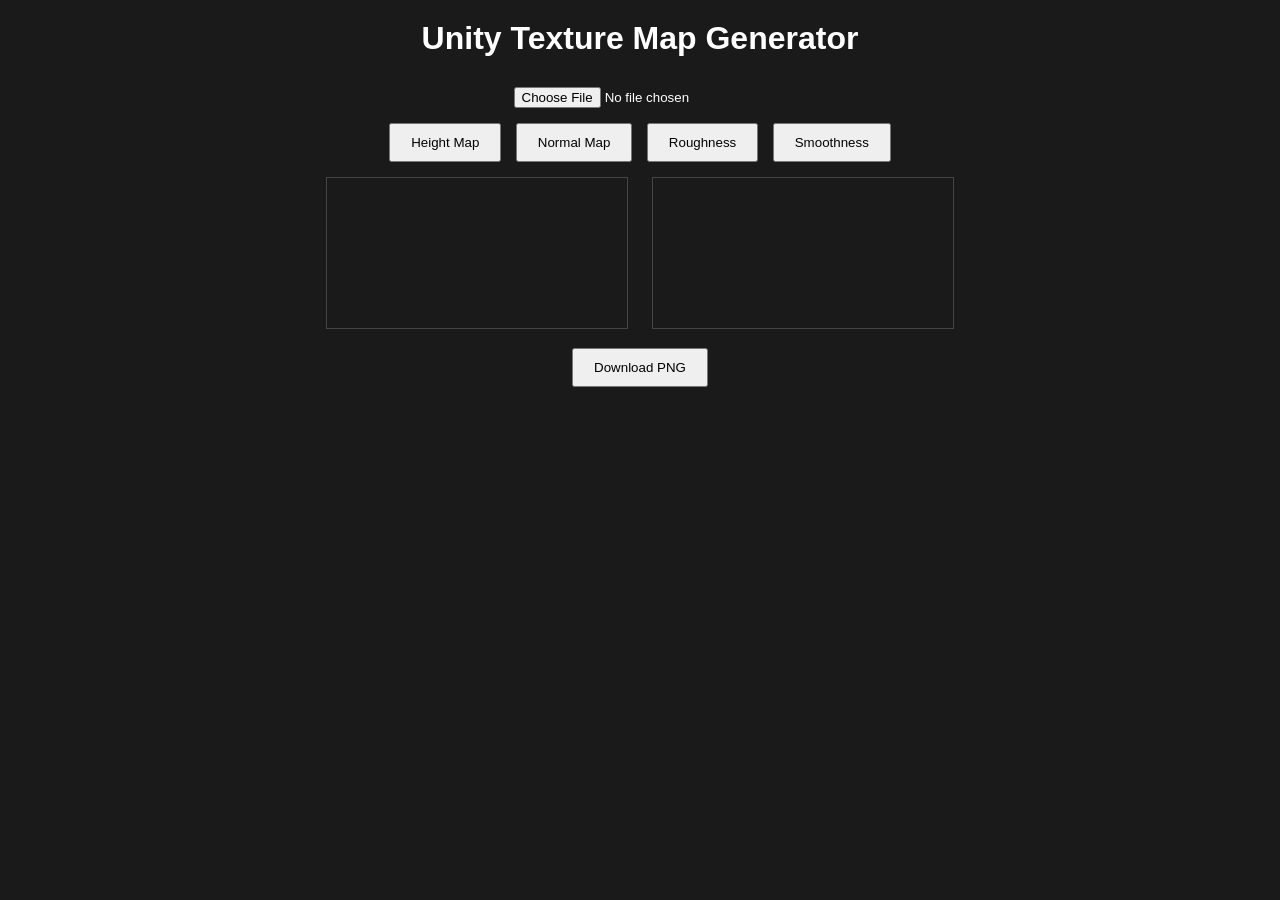
==== commit 5711356f: "Update Untitleddocument.html" ====
--- a/Untitleddocument.html
+++ b/Untitleddocument.html
@@ -1 +1,248 @@
-<html><head><meta content="text/html; charset=UTF-8" http-equiv="content-type"></head><body class="doc-content" style="background-color:#ffffff;max-width:468pt;padding:72pt 72pt 72pt 72pt"><p style="padding:0;margin:0;color:#000000;font-size:11pt;font-family:&quot;Arial&quot;;line-height:1.15;orphans:2;widows:2;text-align:left"><span style="color:#000000;font-weight:400;text-decoration:none;vertical-align:baseline;font-size:11pt;font-family:&quot;Arial&quot;;font-style:normal">&lt;!DOCTYPE html&gt;</span></p><p style="padding:0;margin:0;color:#000000;font-size:11pt;font-family:&quot;Arial&quot;;line-height:1.15;orphans:2;widows:2;text-align:left"><span style="color:#000000;font-weight:400;text-decoration:none;vertical-align:baseline;font-size:11pt;font-family:&quot;Arial&quot;;font-style:normal">&lt;html&gt;</span></p><p style="padding:0;margin:0;color:#000000;font-size:11pt;font-family:&quot;Arial&quot;;line-height:1.15;orphans:2;widows:2;text-align:left"><span style="color:#000000;font-weight:400;text-decoration:none;vertical-align:baseline;font-size:11pt;font-family:&quot;Arial&quot;;font-style:normal">&lt;head&gt;</span></p><p style="padding:0;margin:0;color:#000000;font-size:11pt;font-family:&quot;Arial&quot;;line-height:1.15;orphans:2;widows:2;text-align:left"><span style="color:#000000;font-weight:400;text-decoration:none;vertical-align:baseline;font-size:11pt;font-family:&quot;Arial&quot;;font-style:normal">&lt;meta charset=&quot;UTF-8&quot;&gt;</span></p><p style="padding:0;margin:0;color:#000000;font-size:11pt;font-family:&quot;Arial&quot;;line-height:1.15;orphans:2;widows:2;text-align:left"><span style="color:#000000;font-weight:400;text-decoration:none;vertical-align:baseline;font-size:11pt;font-family:&quot;Arial&quot;;font-style:normal">&lt;title&gt;Unity Map Generator&lt;/title&gt;</span></p><p style="padding:0;margin:0;color:#000000;font-size:11pt;font-family:&quot;Arial&quot;;line-height:1.15;orphans:2;widows:2;text-align:left"><span style="color:#000000;font-weight:400;text-decoration:none;vertical-align:baseline;font-size:11pt;font-family:&quot;Arial&quot;;font-style:normal">&lt;style&gt;</span></p><p style="padding:0;margin:0;color:#000000;font-size:11pt;font-family:&quot;Arial&quot;;line-height:1.15;orphans:2;widows:2;text-align:left"><span style="color:#000000;font-weight:400;text-decoration:none;vertical-align:baseline;font-size:11pt;font-family:&quot;Arial&quot;;font-style:normal">body{</span></p><p style="padding:0;margin:0;color:#000000;font-size:11pt;font-family:&quot;Arial&quot;;line-height:1.15;orphans:2;widows:2;text-align:left"><span style="color:#000000;font-weight:400;text-decoration:none;vertical-align:baseline;font-size:11pt;font-family:&quot;Arial&quot;;font-style:normal">&nbsp; &nbsp; font-family:Arial;</span></p><p style="padding:0;margin:0;color:#000000;font-size:11pt;font-family:&quot;Arial&quot;;line-height:1.15;orphans:2;widows:2;text-align:left"><span style="color:#000000;font-weight:400;text-decoration:none;vertical-align:baseline;font-size:11pt;font-family:&quot;Arial&quot;;font-style:normal">&nbsp; &nbsp; background:#111;</span></p><p style="padding:0;margin:0;color:#000000;font-size:11pt;font-family:&quot;Arial&quot;;line-height:1.15;orphans:2;widows:2;text-align:left"><span style="color:#000000;font-weight:400;text-decoration:none;vertical-align:baseline;font-size:11pt;font-family:&quot;Arial&quot;;font-style:normal">&nbsp; &nbsp; color:white;</span></p><p style="padding:0;margin:0;color:#000000;font-size:11pt;font-family:&quot;Arial&quot;;line-height:1.15;orphans:2;widows:2;text-align:left"><span style="color:#000000;font-weight:400;text-decoration:none;vertical-align:baseline;font-size:11pt;font-family:&quot;Arial&quot;;font-style:normal">&nbsp; &nbsp; padding:20px;</span></p><p style="padding:0;margin:0;color:#000000;font-size:11pt;font-family:&quot;Arial&quot;;line-height:1.15;orphans:2;widows:2;text-align:left"><span style="color:#000000;font-weight:400;text-decoration:none;vertical-align:baseline;font-size:11pt;font-family:&quot;Arial&quot;;font-style:normal">}</span></p><p style="padding:0;margin:0;color:#000000;font-size:11pt;font-family:&quot;Arial&quot;;line-height:1.15;orphans:2;widows:2;text-align:left"><span style="color:#000000;font-weight:400;text-decoration:none;vertical-align:baseline;font-size:11pt;font-family:&quot;Arial&quot;;font-style:normal">.box{</span></p><p style="padding:0;margin:0;color:#000000;font-size:11pt;font-family:&quot;Arial&quot;;line-height:1.15;orphans:2;widows:2;text-align:left"><span style="color:#000000;font-weight:400;text-decoration:none;vertical-align:baseline;font-size:11pt;font-family:&quot;Arial&quot;;font-style:normal">&nbsp; &nbsp; max-width:700px;</span></p><p style="padding:0;margin:0;color:#000000;font-size:11pt;font-family:&quot;Arial&quot;;line-height:1.15;orphans:2;widows:2;text-align:left"><span style="color:#000000;font-weight:400;text-decoration:none;vertical-align:baseline;font-size:11pt;font-family:&quot;Arial&quot;;font-style:normal">&nbsp; &nbsp; margin:auto;</span></p><p style="padding:0;margin:0;color:#000000;font-size:11pt;font-family:&quot;Arial&quot;;line-height:1.15;orphans:2;widows:2;text-align:left"><span style="color:#000000;font-weight:400;text-decoration:none;vertical-align:baseline;font-size:11pt;font-family:&quot;Arial&quot;;font-style:normal">&nbsp; &nbsp; background:#222;</span></p><p style="padding:0;margin:0;color:#000000;font-size:11pt;font-family:&quot;Arial&quot;;line-height:1.15;orphans:2;widows:2;text-align:left"><span style="color:#000000;font-weight:400;text-decoration:none;vertical-align:baseline;font-size:11pt;font-family:&quot;Arial&quot;;font-style:normal">&nbsp; &nbsp; padding:20px;</span></p><p style="padding:0;margin:0;color:#000000;font-size:11pt;font-family:&quot;Arial&quot;;line-height:1.15;orphans:2;widows:2;text-align:left"><span style="color:#000000;font-weight:400;text-decoration:none;vertical-align:baseline;font-size:11pt;font-family:&quot;Arial&quot;;font-style:normal">&nbsp; &nbsp; border-radius:10px;</span></p><p style="padding:0;margin:0;color:#000000;font-size:11pt;font-family:&quot;Arial&quot;;line-height:1.15;orphans:2;widows:2;text-align:left"><span style="color:#000000;font-weight:400;text-decoration:none;vertical-align:baseline;font-size:11pt;font-family:&quot;Arial&quot;;font-style:normal">}</span></p><p style="padding:0;margin:0;color:#000000;font-size:11pt;font-family:&quot;Arial&quot;;line-height:1.15;orphans:2;widows:2;text-align:left"><span style="color:#000000;font-weight:400;text-decoration:none;vertical-align:baseline;font-size:11pt;font-family:&quot;Arial&quot;;font-style:normal">label{</span></p><p style="padding:0;margin:0;color:#000000;font-size:11pt;font-family:&quot;Arial&quot;;line-height:1.15;orphans:2;widows:2;text-align:left"><span style="color:#000000;font-weight:400;text-decoration:none;vertical-align:baseline;font-size:11pt;font-family:&quot;Arial&quot;;font-style:normal">&nbsp; &nbsp; display:block;</span></p><p style="padding:0;margin:0;color:#000000;font-size:11pt;font-family:&quot;Arial&quot;;line-height:1.15;orphans:2;widows:2;text-align:left"><span style="color:#000000;font-weight:400;text-decoration:none;vertical-align:baseline;font-size:11pt;font-family:&quot;Arial&quot;;font-style:normal">&nbsp; &nbsp; margin:8px 0;</span></p><p style="padding:0;margin:0;color:#000000;font-size:11pt;font-family:&quot;Arial&quot;;line-height:1.15;orphans:2;widows:2;text-align:left"><span style="color:#000000;font-weight:400;text-decoration:none;vertical-align:baseline;font-size:11pt;font-family:&quot;Arial&quot;;font-style:normal">}</span></p><p style="padding:0;margin:0;color:#000000;font-size:11pt;font-family:&quot;Arial&quot;;line-height:1.15;orphans:2;widows:2;text-align:left"><span style="color:#000000;font-weight:400;text-decoration:none;vertical-align:baseline;font-size:11pt;font-family:&quot;Arial&quot;;font-style:normal">button{</span></p><p style="padding:0;margin:0;color:#000000;font-size:11pt;font-family:&quot;Arial&quot;;line-height:1.15;orphans:2;widows:2;text-align:left"><span style="color:#000000;font-weight:400;text-decoration:none;vertical-align:baseline;font-size:11pt;font-family:&quot;Arial&quot;;font-style:normal">&nbsp; &nbsp; padding:10px 20px;</span></p><p style="padding:0;margin:0;color:#000000;font-size:11pt;font-family:&quot;Arial&quot;;line-height:1.15;orphans:2;widows:2;text-align:left"><span style="color:#000000;font-weight:400;text-decoration:none;vertical-align:baseline;font-size:11pt;font-family:&quot;Arial&quot;;font-style:normal">&nbsp; &nbsp; margin-top:15px;</span></p><p style="padding:0;margin:0;color:#000000;font-size:11pt;font-family:&quot;Arial&quot;;line-height:1.15;orphans:2;widows:2;text-align:left"><span style="color:#000000;font-weight:400;text-decoration:none;vertical-align:baseline;font-size:11pt;font-family:&quot;Arial&quot;;font-style:normal">}</span></p><p style="padding:0;margin:0;color:#000000;font-size:11pt;font-family:&quot;Arial&quot;;line-height:1.15;orphans:2;widows:2;text-align:left"><span style="color:#000000;font-weight:400;text-decoration:none;vertical-align:baseline;font-size:11pt;font-family:&quot;Arial&quot;;font-style:normal">canvas{</span></p><p style="padding:0;margin:0;color:#000000;font-size:11pt;font-family:&quot;Arial&quot;;line-height:1.15;orphans:2;widows:2;text-align:left"><span style="color:#000000;font-weight:400;text-decoration:none;vertical-align:baseline;font-size:11pt;font-family:&quot;Arial&quot;;font-style:normal">&nbsp; &nbsp; display:none;</span></p><p style="padding:0;margin:0;color:#000000;font-size:11pt;font-family:&quot;Arial&quot;;line-height:1.15;orphans:2;widows:2;text-align:left"><span style="color:#000000;font-weight:400;text-decoration:none;vertical-align:baseline;font-size:11pt;font-family:&quot;Arial&quot;;font-style:normal">}</span></p><p style="padding:0;margin:0;color:#000000;font-size:11pt;font-family:&quot;Arial&quot;;line-height:1.15;orphans:2;widows:2;text-align:left"><span style="color:#000000;font-weight:400;text-decoration:none;vertical-align:baseline;font-size:11pt;font-family:&quot;Arial&quot;;font-style:normal">&lt;/style&gt;</span></p><p style="padding:0;margin:0;color:#000000;font-size:11pt;font-family:&quot;Arial&quot;;line-height:1.15;orphans:2;widows:2;text-align:left"><span style="color:#000000;font-weight:400;text-decoration:none;vertical-align:baseline;font-size:11pt;font-family:&quot;Arial&quot;;font-style:normal">&lt;/head&gt;</span></p><p style="padding:0;margin:0;color:#000000;font-size:11pt;font-family:&quot;Arial&quot;;line-height:1.15;orphans:2;widows:2;text-align:left"><span style="color:#000000;font-weight:400;text-decoration:none;vertical-align:baseline;font-size:11pt;font-family:&quot;Arial&quot;;font-style:normal">&lt;body&gt;</span></p><p style="padding:0;margin:0;color:#000000;font-size:11pt;font-family:&quot;Arial&quot;;line-height:1.15;orphans:2;widows:2;height:11pt;text-align:left"><span style="color:#000000;font-weight:400;text-decoration:none;vertical-align:baseline;font-size:11pt;font-family:&quot;Arial&quot;;font-style:normal"></span></p><p style="padding:0;margin:0;color:#000000;font-size:11pt;font-family:&quot;Arial&quot;;line-height:1.15;orphans:2;widows:2;text-align:left"><span style="color:#000000;font-weight:400;text-decoration:none;vertical-align:baseline;font-size:11pt;font-family:&quot;Arial&quot;;font-style:normal">&lt;div class=&quot;box&quot;&gt;</span></p><p style="padding:0;margin:0;color:#000000;font-size:11pt;font-family:&quot;Arial&quot;;line-height:1.15;orphans:2;widows:2;text-align:left"><span style="color:#000000;font-weight:400;text-decoration:none;vertical-align:baseline;font-size:11pt;font-family:&quot;Arial&quot;;font-style:normal">&nbsp; &nbsp; &lt;h1&gt;Unity Texture Map Generator&lt;/h1&gt;</span></p><p style="padding:0;margin:0;color:#000000;font-size:11pt;font-family:&quot;Arial&quot;;line-height:1.15;orphans:2;widows:2;height:11pt;text-align:left"><span style="color:#000000;font-weight:400;text-decoration:none;vertical-align:baseline;font-size:11pt;font-family:&quot;Arial&quot;;font-style:normal"></span></p><p style="padding:0;margin:0;color:#000000;font-size:11pt;font-family:&quot;Arial&quot;;line-height:1.15;orphans:2;widows:2;text-align:left"><span style="color:#000000;font-weight:400;text-decoration:none;vertical-align:baseline;font-size:11pt;font-family:&quot;Arial&quot;;font-style:normal">&nbsp; &nbsp; &lt;input type=&quot;file&quot; id=&quot;imageInput&quot;&gt;</span></p><p style="padding:0;margin:0;color:#000000;font-size:11pt;font-family:&quot;Arial&quot;;line-height:1.15;orphans:2;widows:2;height:11pt;text-align:left"><span style="color:#000000;font-weight:400;text-decoration:none;vertical-align:baseline;font-size:11pt;font-family:&quot;Arial&quot;;font-style:normal"></span></p><p style="padding:0;margin:0;color:#000000;font-size:11pt;font-family:&quot;Arial&quot;;line-height:1.15;orphans:2;widows:2;text-align:left"><span style="color:#000000;font-weight:400;text-decoration:none;vertical-align:baseline;font-size:11pt;font-family:&quot;Arial&quot;;font-style:normal">&nbsp; &nbsp; &lt;h3&gt;Select Maps&lt;/h3&gt;</span></p><p style="padding:0;margin:0;color:#000000;font-size:11pt;font-family:&quot;Arial&quot;;line-height:1.15;orphans:2;widows:2;height:11pt;text-align:left"><span style="color:#000000;font-weight:400;text-decoration:none;vertical-align:baseline;font-size:11pt;font-family:&quot;Arial&quot;;font-style:normal"></span></p><p style="padding:0;margin:0;color:#000000;font-size:11pt;font-family:&quot;Arial&quot;;line-height:1.15;orphans:2;widows:2;text-align:left"><span style="color:#000000;font-weight:400;text-decoration:none;vertical-align:baseline;font-size:11pt;font-family:&quot;Arial&quot;;font-style:normal">&nbsp; &nbsp; &lt;label&gt;&lt;input type=&quot;checkbox&quot; id=&quot;normal&quot;&gt; Normal Map&lt;/label&gt;</span></p><p style="padding:0;margin:0;color:#000000;font-size:11pt;font-family:&quot;Arial&quot;;line-height:1.15;orphans:2;widows:2;text-align:left"><span style="color:#000000;font-weight:400;text-decoration:none;vertical-align:baseline;font-size:11pt;font-family:&quot;Arial&quot;;font-style:normal">&nbsp; &nbsp; &lt;label&gt;&lt;input type=&quot;checkbox&quot; id=&quot;height&quot;&gt; Height Map&lt;/label&gt;</span></p><p style="padding:0;margin:0;color:#000000;font-size:11pt;font-family:&quot;Arial&quot;;line-height:1.15;orphans:2;widows:2;text-align:left"><span style="color:#000000;font-weight:400;text-decoration:none;vertical-align:baseline;font-size:11pt;font-family:&quot;Arial&quot;;font-style:normal">&nbsp; &nbsp; &lt;label&gt;&lt;input type=&quot;checkbox&quot; id=&quot;ao&quot;&gt; Occlusion Map&lt;/label&gt;</span></p><p style="padding:0;margin:0;color:#000000;font-size:11pt;font-family:&quot;Arial&quot;;line-height:1.15;orphans:2;widows:2;text-align:left"><span style="color:#000000;font-weight:400;text-decoration:none;vertical-align:baseline;font-size:11pt;font-family:&quot;Arial&quot;;font-style:normal">&nbsp; &nbsp; &lt;label&gt;&lt;input type=&quot;checkbox&quot; id=&quot;detail&quot;&gt; Detail Map&lt;/label&gt;</span></p><p style="padding:0;margin:0;color:#000000;font-size:11pt;font-family:&quot;Arial&quot;;line-height:1.15;orphans:2;widows:2;text-align:left"><span style="color:#000000;font-weight:400;text-decoration:none;vertical-align:baseline;font-size:11pt;font-family:&quot;Arial&quot;;font-style:normal">&nbsp; &nbsp; &lt;label&gt;&lt;input type=&quot;checkbox&quot; id=&quot;roughness&quot;&gt; Roughness Map&lt;/label&gt;</span></p><p style="padding:0;margin:0;color:#000000;font-size:11pt;font-family:&quot;Arial&quot;;line-height:1.15;orphans:2;widows:2;text-align:left"><span style="color:#000000;font-weight:400;text-decoration:none;vertical-align:baseline;font-size:11pt;font-family:&quot;Arial&quot;;font-style:normal">&nbsp; &nbsp; &lt;label&gt;&lt;input type=&quot;checkbox&quot; id=&quot;metallic&quot;&gt; Metallic Map&lt;/label&gt;</span></p><p style="padding:0;margin:0;color:#000000;font-size:11pt;font-family:&quot;Arial&quot;;line-height:1.15;orphans:2;widows:2;text-align:left"><span style="color:#000000;font-weight:400;text-decoration:none;vertical-align:baseline;font-size:11pt;font-family:&quot;Arial&quot;;font-style:normal">&nbsp; &nbsp; &lt;label&gt;&lt;input type=&quot;checkbox&quot; id=&quot;smoothness&quot;&gt; Smoothness Map&lt;/label&gt;</span></p><p style="padding:0;margin:0;color:#000000;font-size:11pt;font-family:&quot;Arial&quot;;line-height:1.15;orphans:2;widows:2;text-align:left"><span style="color:#000000;font-weight:400;text-decoration:none;vertical-align:baseline;font-size:11pt;font-family:&quot;Arial&quot;;font-style:normal">&nbsp; &nbsp; &lt;label&gt;&lt;input type=&quot;checkbox&quot; id=&quot;mask&quot;&gt; Mask Map&lt;/label&gt;</span></p><p style="padding:0;margin:0;color:#000000;font-size:11pt;font-family:&quot;Arial&quot;;line-height:1.15;orphans:2;widows:2;height:11pt;text-align:left"><span style="color:#000000;font-weight:400;text-decoration:none;vertical-align:baseline;font-size:11pt;font-family:&quot;Arial&quot;;font-style:normal"></span></p><p style="padding:0;margin:0;color:#000000;font-size:11pt;font-family:&quot;Arial&quot;;line-height:1.15;orphans:2;widows:2;text-align:left"><span style="color:#000000;font-weight:400;text-decoration:none;vertical-align:baseline;font-size:11pt;font-family:&quot;Arial&quot;;font-style:normal">&nbsp; &nbsp; &lt;button id=&quot;generateBtn&quot;&gt;Generate Maps&lt;/button&gt;</span></p><p style="padding:0;margin:0;color:#000000;font-size:11pt;font-family:&quot;Arial&quot;;line-height:1.15;orphans:2;widows:2;height:11pt;text-align:left"><span style="color:#000000;font-weight:400;text-decoration:none;vertical-align:baseline;font-size:11pt;font-family:&quot;Arial&quot;;font-style:normal"></span></p><p style="padding:0;margin:0;color:#000000;font-size:11pt;font-family:&quot;Arial&quot;;line-height:1.15;orphans:2;widows:2;text-align:left"><span style="color:#000000;font-weight:400;text-decoration:none;vertical-align:baseline;font-size:11pt;font-family:&quot;Arial&quot;;font-style:normal">&nbsp; &nbsp; &lt;div id=&quot;downloads&quot;&gt;&lt;/div&gt;</span></p><p style="padding:0;margin:0;color:#000000;font-size:11pt;font-family:&quot;Arial&quot;;line-height:1.15;orphans:2;widows:2;text-align:left"><span style="color:#000000;font-weight:400;text-decoration:none;vertical-align:baseline;font-size:11pt;font-family:&quot;Arial&quot;;font-style:normal">&lt;/div&gt;</span></p><p style="padding:0;margin:0;color:#000000;font-size:11pt;font-family:&quot;Arial&quot;;line-height:1.15;orphans:2;widows:2;height:11pt;text-align:left"><span style="color:#000000;font-weight:400;text-decoration:none;vertical-align:baseline;font-size:11pt;font-family:&quot;Arial&quot;;font-style:normal"></span></p><p style="padding:0;margin:0;color:#000000;font-size:11pt;font-family:&quot;Arial&quot;;line-height:1.15;orphans:2;widows:2;text-align:left"><span style="color:#000000;font-weight:400;text-decoration:none;vertical-align:baseline;font-size:11pt;font-family:&quot;Arial&quot;;font-style:normal">&lt;script&gt;</span></p><p style="padding:0;margin:0;color:#000000;font-size:11pt;font-family:&quot;Arial&quot;;line-height:1.15;orphans:2;widows:2;text-align:left"><span style="color:#000000;font-weight:400;text-decoration:none;vertical-align:baseline;font-size:11pt;font-family:&quot;Arial&quot;;font-style:normal">const input = document.getElementById(&quot;imageInput&quot;);</span></p><p style="padding:0;margin:0;color:#000000;font-size:11pt;font-family:&quot;Arial&quot;;line-height:1.15;orphans:2;widows:2;text-align:left"><span style="color:#000000;font-weight:400;text-decoration:none;vertical-align:baseline;font-size:11pt;font-family:&quot;Arial&quot;;font-style:normal">const btn = document.getElementById(&quot;generateBtn&quot;);</span></p><p style="padding:0;margin:0;color:#000000;font-size:11pt;font-family:&quot;Arial&quot;;line-height:1.15;orphans:2;widows:2;height:11pt;text-align:left"><span style="color:#000000;font-weight:400;text-decoration:none;vertical-align:baseline;font-size:11pt;font-family:&quot;Arial&quot;;font-style:normal"></span></p><p style="padding:0;margin:0;color:#000000;font-size:11pt;font-family:&quot;Arial&quot;;line-height:1.15;orphans:2;widows:2;text-align:left"><span style="color:#000000;font-weight:400;text-decoration:none;vertical-align:baseline;font-size:11pt;font-family:&quot;Arial&quot;;font-style:normal">btn.addEventListener(&quot;click&quot;, () =&gt; {</span></p><p style="padding:0;margin:0;color:#000000;font-size:11pt;font-family:&quot;Arial&quot;;line-height:1.15;orphans:2;widows:2;height:11pt;text-align:left"><span style="color:#000000;font-weight:400;text-decoration:none;vertical-align:baseline;font-size:11pt;font-family:&quot;Arial&quot;;font-style:normal"></span></p><p style="padding:0;margin:0;color:#000000;font-size:11pt;font-family:&quot;Arial&quot;;line-height:1.15;orphans:2;widows:2;text-align:left"><span style="color:#000000;font-weight:400;text-decoration:none;vertical-align:baseline;font-size:11pt;font-family:&quot;Arial&quot;;font-style:normal">&nbsp; &nbsp; if(!input.files[0]){</span></p><p style="padding:0;margin:0;color:#000000;font-size:11pt;font-family:&quot;Arial&quot;;line-height:1.15;orphans:2;widows:2;text-align:left"><span style="color:#000000;font-weight:400;text-decoration:none;vertical-align:baseline;font-size:11pt;font-family:&quot;Arial&quot;;font-style:normal">&nbsp; &nbsp; &nbsp; &nbsp; alert(&quot;Upload image first&quot;);</span></p><p style="padding:0;margin:0;color:#000000;font-size:11pt;font-family:&quot;Arial&quot;;line-height:1.15;orphans:2;widows:2;text-align:left"><span style="color:#000000;font-weight:400;text-decoration:none;vertical-align:baseline;font-size:11pt;font-family:&quot;Arial&quot;;font-style:normal">&nbsp; &nbsp; &nbsp; &nbsp; return;</span></p><p style="padding:0;margin:0;color:#000000;font-size:11pt;font-family:&quot;Arial&quot;;line-height:1.15;orphans:2;widows:2;text-align:left"><span style="color:#000000;font-weight:400;text-decoration:none;vertical-align:baseline;font-size:11pt;font-family:&quot;Arial&quot;;font-style:normal">&nbsp; &nbsp; }</span></p><p style="padding:0;margin:0;color:#000000;font-size:11pt;font-family:&quot;Arial&quot;;line-height:1.15;orphans:2;widows:2;height:11pt;text-align:left"><span style="color:#000000;font-weight:400;text-decoration:none;vertical-align:baseline;font-size:11pt;font-family:&quot;Arial&quot;;font-style:normal"></span></p><p style="padding:0;margin:0;color:#000000;font-size:11pt;font-family:&quot;Arial&quot;;line-height:1.15;orphans:2;widows:2;text-align:left"><span style="color:#000000;font-weight:400;text-decoration:none;vertical-align:baseline;font-size:11pt;font-family:&quot;Arial&quot;;font-style:normal">&nbsp; &nbsp; const img = new Image();</span></p><p style="padding:0;margin:0;color:#000000;font-size:11pt;font-family:&quot;Arial&quot;;line-height:1.15;orphans:2;widows:2;height:11pt;text-align:left"><span style="color:#000000;font-weight:400;text-decoration:none;vertical-align:baseline;font-size:11pt;font-family:&quot;Arial&quot;;font-style:normal"></span></p><p style="padding:0;margin:0;color:#000000;font-size:11pt;font-family:&quot;Arial&quot;;line-height:1.15;orphans:2;widows:2;text-align:left"><span style="color:#000000;font-weight:400;text-decoration:none;vertical-align:baseline;font-size:11pt;font-family:&quot;Arial&quot;;font-style:normal">&nbsp; &nbsp; img.onload = () =&gt; {</span></p><p style="padding:0;margin:0;color:#000000;font-size:11pt;font-family:&quot;Arial&quot;;line-height:1.15;orphans:2;widows:2;height:11pt;text-align:left"><span style="color:#000000;font-weight:400;text-decoration:none;vertical-align:baseline;font-size:11pt;font-family:&quot;Arial&quot;;font-style:normal"></span></p><p style="padding:0;margin:0;color:#000000;font-size:11pt;font-family:&quot;Arial&quot;;line-height:1.15;orphans:2;widows:2;text-align:left"><span style="color:#000000;font-weight:400;text-decoration:none;vertical-align:baseline;font-size:11pt;font-family:&quot;Arial&quot;;font-style:normal">&nbsp; &nbsp; &nbsp; &nbsp; if(document.getElementById(&quot;height&quot;).checked){</span></p><p style="padding:0;margin:0;color:#000000;font-size:11pt;font-family:&quot;Arial&quot;;line-height:1.15;orphans:2;widows:2;text-align:left"><span style="color:#000000;font-weight:400;text-decoration:none;vertical-align:baseline;font-size:11pt;font-family:&quot;Arial&quot;;font-style:normal">&nbsp; &nbsp; &nbsp; &nbsp; &nbsp; &nbsp; generateHeightMap(img);</span></p><p style="padding:0;margin:0;color:#000000;font-size:11pt;font-family:&quot;Arial&quot;;line-height:1.15;orphans:2;widows:2;text-align:left"><span style="color:#000000;font-weight:400;text-decoration:none;vertical-align:baseline;font-size:11pt;font-family:&quot;Arial&quot;;font-style:normal">&nbsp; &nbsp; &nbsp; &nbsp; }</span></p><p style="padding:0;margin:0;color:#000000;font-size:11pt;font-family:&quot;Arial&quot;;line-height:1.15;orphans:2;widows:2;height:11pt;text-align:left"><span style="color:#000000;font-weight:400;text-decoration:none;vertical-align:baseline;font-size:11pt;font-family:&quot;Arial&quot;;font-style:normal"></span></p><p style="padding:0;margin:0;color:#000000;font-size:11pt;font-family:&quot;Arial&quot;;line-height:1.15;orphans:2;widows:2;text-align:left"><span style="color:#000000;font-weight:400;text-decoration:none;vertical-align:baseline;font-size:11pt;font-family:&quot;Arial&quot;;font-style:normal">&nbsp; &nbsp; &nbsp; &nbsp; if(document.getElementById(&quot;normal&quot;).checked){</span></p><p style="padding:0;margin:0;color:#000000;font-size:11pt;font-family:&quot;Arial&quot;;line-height:1.15;orphans:2;widows:2;text-align:left"><span style="color:#000000;font-weight:400;text-decoration:none;vertical-align:baseline;font-size:11pt;font-family:&quot;Arial&quot;;font-style:normal">&nbsp; &nbsp; &nbsp; &nbsp; &nbsp; &nbsp; generateNormalMap(img);</span></p><p style="padding:0;margin:0;color:#000000;font-size:11pt;font-family:&quot;Arial&quot;;line-height:1.15;orphans:2;widows:2;text-align:left"><span style="color:#000000;font-weight:400;text-decoration:none;vertical-align:baseline;font-size:11pt;font-family:&quot;Arial&quot;;font-style:normal">&nbsp; &nbsp; &nbsp; &nbsp; }</span></p><p style="padding:0;margin:0;color:#000000;font-size:11pt;font-family:&quot;Arial&quot;;line-height:1.15;orphans:2;widows:2;height:11pt;text-align:left"><span style="color:#000000;font-weight:400;text-decoration:none;vertical-align:baseline;font-size:11pt;font-family:&quot;Arial&quot;;font-style:normal"></span></p><p style="padding:0;margin:0;color:#000000;font-size:11pt;font-family:&quot;Arial&quot;;line-height:1.15;orphans:2;widows:2;text-align:left"><span style="color:#000000;font-weight:400;text-decoration:none;vertical-align:baseline;font-size:11pt;font-family:&quot;Arial&quot;;font-style:normal">&nbsp; &nbsp; &nbsp; &nbsp; if(document.getElementById(&quot;ao&quot;).checked){</span></p><p style="padding:0;margin:0;color:#000000;font-size:11pt;font-family:&quot;Arial&quot;;line-height:1.15;orphans:2;widows:2;text-align:left"><span style="color:#000000;font-weight:400;text-decoration:none;vertical-align:baseline;font-size:11pt;font-family:&quot;Arial&quot;;font-style:normal">&nbsp; &nbsp; &nbsp; &nbsp; &nbsp; &nbsp; generateAOMap(img);</span></p><p style="padding:0;margin:0;color:#000000;font-size:11pt;font-family:&quot;Arial&quot;;line-height:1.15;orphans:2;widows:2;text-align:left"><span style="color:#000000;font-weight:400;text-decoration:none;vertical-align:baseline;font-size:11pt;font-family:&quot;Arial&quot;;font-style:normal">&nbsp; &nbsp; &nbsp; &nbsp; }</span></p><p style="padding:0;margin:0;color:#000000;font-size:11pt;font-family:&quot;Arial&quot;;line-height:1.15;orphans:2;widows:2;text-align:left"><span style="color:#000000;font-weight:400;text-decoration:none;vertical-align:baseline;font-size:11pt;font-family:&quot;Arial&quot;;font-style:normal">&nbsp; &nbsp; };</span></p><p style="padding:0;margin:0;color:#000000;font-size:11pt;font-family:&quot;Arial&quot;;line-height:1.15;orphans:2;widows:2;height:11pt;text-align:left"><span style="color:#000000;font-weight:400;text-decoration:none;vertical-align:baseline;font-size:11pt;font-family:&quot;Arial&quot;;font-style:normal"></span></p><p style="padding:0;margin:0;color:#000000;font-size:11pt;font-family:&quot;Arial&quot;;line-height:1.15;orphans:2;widows:2;text-align:left"><span style="color:#000000;font-weight:400;text-decoration:none;vertical-align:baseline;font-size:11pt;font-family:&quot;Arial&quot;;font-style:normal">&nbsp; &nbsp; img.src = URL.createObjectURL(input.files[0]);</span></p><p style="padding:0;margin:0;color:#000000;font-size:11pt;font-family:&quot;Arial&quot;;line-height:1.15;orphans:2;widows:2;text-align:left"><span style="color:#000000;font-weight:400;text-decoration:none;vertical-align:baseline;font-size:11pt;font-family:&quot;Arial&quot;;font-style:normal">});</span></p><p style="padding:0;margin:0;color:#000000;font-size:11pt;font-family:&quot;Arial&quot;;line-height:1.15;orphans:2;widows:2;height:11pt;text-align:left"><span style="color:#000000;font-weight:400;text-decoration:none;vertical-align:baseline;font-size:11pt;font-family:&quot;Arial&quot;;font-style:normal"></span></p><p style="padding:0;margin:0;color:#000000;font-size:11pt;font-family:&quot;Arial&quot;;line-height:1.15;orphans:2;widows:2;text-align:left"><span style="color:#000000;font-weight:400;text-decoration:none;vertical-align:baseline;font-size:11pt;font-family:&quot;Arial&quot;;font-style:normal">function createCanvas(img){</span></p><p style="padding:0;margin:0;color:#000000;font-size:11pt;font-family:&quot;Arial&quot;;line-height:1.15;orphans:2;widows:2;text-align:left"><span style="color:#000000;font-weight:400;text-decoration:none;vertical-align:baseline;font-size:11pt;font-family:&quot;Arial&quot;;font-style:normal">&nbsp; &nbsp; const canvas = document.createElement(&quot;canvas&quot;);</span></p><p style="padding:0;margin:0;color:#000000;font-size:11pt;font-family:&quot;Arial&quot;;line-height:1.15;orphans:2;widows:2;text-align:left"><span style="color:#000000;font-weight:400;text-decoration:none;vertical-align:baseline;font-size:11pt;font-family:&quot;Arial&quot;;font-style:normal">&nbsp; &nbsp; canvas.width = img.width;</span></p><p style="padding:0;margin:0;color:#000000;font-size:11pt;font-family:&quot;Arial&quot;;line-height:1.15;orphans:2;widows:2;text-align:left"><span style="color:#000000;font-weight:400;text-decoration:none;vertical-align:baseline;font-size:11pt;font-family:&quot;Arial&quot;;font-style:normal">&nbsp; &nbsp; canvas.height = img.height;</span></p><p style="padding:0;margin:0;color:#000000;font-size:11pt;font-family:&quot;Arial&quot;;line-height:1.15;orphans:2;widows:2;height:11pt;text-align:left"><span style="color:#000000;font-weight:400;text-decoration:none;vertical-align:baseline;font-size:11pt;font-family:&quot;Arial&quot;;font-style:normal"></span></p><p style="padding:0;margin:0;color:#000000;font-size:11pt;font-family:&quot;Arial&quot;;line-height:1.15;orphans:2;widows:2;text-align:left"><span style="color:#000000;font-weight:400;text-decoration:none;vertical-align:baseline;font-size:11pt;font-family:&quot;Arial&quot;;font-style:normal">&nbsp; &nbsp; const ctx = canvas.getContext(&quot;2d&quot;);</span></p><p style="padding:0;margin:0;color:#000000;font-size:11pt;font-family:&quot;Arial&quot;;line-height:1.15;orphans:2;widows:2;text-align:left"><span style="color:#000000;font-weight:400;text-decoration:none;vertical-align:baseline;font-size:11pt;font-family:&quot;Arial&quot;;font-style:normal">&nbsp; &nbsp; ctx.drawImage(img,0,0);</span></p><p style="padding:0;margin:0;color:#000000;font-size:11pt;font-family:&quot;Arial&quot;;line-height:1.15;orphans:2;widows:2;height:11pt;text-align:left"><span style="color:#000000;font-weight:400;text-decoration:none;vertical-align:baseline;font-size:11pt;font-family:&quot;Arial&quot;;font-style:normal"></span></p><p style="padding:0;margin:0;color:#000000;font-size:11pt;font-family:&quot;Arial&quot;;line-height:1.15;orphans:2;widows:2;text-align:left"><span style="color:#000000;font-weight:400;text-decoration:none;vertical-align:baseline;font-size:11pt;font-family:&quot;Arial&quot;;font-style:normal">&nbsp; &nbsp; return {canvas,ctx};</span></p><p style="padding:0;margin:0;color:#000000;font-size:11pt;font-family:&quot;Arial&quot;;line-height:1.15;orphans:2;widows:2;text-align:left"><span style="color:#000000;font-weight:400;text-decoration:none;vertical-align:baseline;font-size:11pt;font-family:&quot;Arial&quot;;font-style:normal">}</span></p><p style="padding:0;margin:0;color:#000000;font-size:11pt;font-family:&quot;Arial&quot;;line-height:1.15;orphans:2;widows:2;height:11pt;text-align:left"><span style="color:#000000;font-weight:400;text-decoration:none;vertical-align:baseline;font-size:11pt;font-family:&quot;Arial&quot;;font-style:normal"></span></p><p style="padding:0;margin:0;color:#000000;font-size:11pt;font-family:&quot;Arial&quot;;line-height:1.15;orphans:2;widows:2;text-align:left"><span style="color:#000000;font-weight:400;text-decoration:none;vertical-align:baseline;font-size:11pt;font-family:&quot;Arial&quot;;font-style:normal">function download(canvas,name){</span></p><p style="padding:0;margin:0;color:#000000;font-size:11pt;font-family:&quot;Arial&quot;;line-height:1.15;orphans:2;widows:2;height:11pt;text-align:left"><span style="color:#000000;font-weight:400;text-decoration:none;vertical-align:baseline;font-size:11pt;font-family:&quot;Arial&quot;;font-style:normal"></span></p><p style="padding:0;margin:0;color:#000000;font-size:11pt;font-family:&quot;Arial&quot;;line-height:1.15;orphans:2;widows:2;text-align:left"><span style="color:#000000;font-weight:400;text-decoration:none;vertical-align:baseline;font-size:11pt;font-family:&quot;Arial&quot;;font-style:normal">&nbsp; &nbsp; const a = document.createElement(&quot;a&quot;);</span></p><p style="padding:0;margin:0;color:#000000;font-size:11pt;font-family:&quot;Arial&quot;;line-height:1.15;orphans:2;widows:2;height:11pt;text-align:left"><span style="color:#000000;font-weight:400;text-decoration:none;vertical-align:baseline;font-size:11pt;font-family:&quot;Arial&quot;;font-style:normal"></span></p><p style="padding:0;margin:0;color:#000000;font-size:11pt;font-family:&quot;Arial&quot;;line-height:1.15;orphans:2;widows:2;text-align:left"><span style="color:#000000;font-weight:400;text-decoration:none;vertical-align:baseline;font-size:11pt;font-family:&quot;Arial&quot;;font-style:normal">&nbsp; &nbsp; a.href = canvas.toDataURL(&quot;image/png&quot;);</span></p><p style="padding:0;margin:0;color:#000000;font-size:11pt;font-family:&quot;Arial&quot;;line-height:1.15;orphans:2;widows:2;text-align:left"><span style="color:#000000;font-weight:400;text-decoration:none;vertical-align:baseline;font-size:11pt;font-family:&quot;Arial&quot;;font-style:normal">&nbsp; &nbsp; a.download = name;</span></p><p style="padding:0;margin:0;color:#000000;font-size:11pt;font-family:&quot;Arial&quot;;line-height:1.15;orphans:2;widows:2;height:11pt;text-align:left"><span style="color:#000000;font-weight:400;text-decoration:none;vertical-align:baseline;font-size:11pt;font-family:&quot;Arial&quot;;font-style:normal"></span></p><p style="padding:0;margin:0;color:#000000;font-size:11pt;font-family:&quot;Arial&quot;;line-height:1.15;orphans:2;widows:2;text-align:left"><span style="color:#000000;font-weight:400;text-decoration:none;vertical-align:baseline;font-size:11pt;font-family:&quot;Arial&quot;;font-style:normal">&nbsp; &nbsp; a.click();</span></p><p style="padding:0;margin:0;color:#000000;font-size:11pt;font-family:&quot;Arial&quot;;line-height:1.15;orphans:2;widows:2;text-align:left"><span style="color:#000000;font-weight:400;text-decoration:none;vertical-align:baseline;font-size:11pt;font-family:&quot;Arial&quot;;font-style:normal">}</span></p><p style="padding:0;margin:0;color:#000000;font-size:11pt;font-family:&quot;Arial&quot;;line-height:1.15;orphans:2;widows:2;height:11pt;text-align:left"><span style="color:#000000;font-weight:400;text-decoration:none;vertical-align:baseline;font-size:11pt;font-family:&quot;Arial&quot;;font-style:normal"></span></p><p style="padding:0;margin:0;color:#000000;font-size:11pt;font-family:&quot;Arial&quot;;line-height:1.15;orphans:2;widows:2;text-align:left"><span style="color:#000000;font-weight:400;text-decoration:none;vertical-align:baseline;font-size:11pt;font-family:&quot;Arial&quot;;font-style:normal">function generateHeightMap(img){</span></p><p style="padding:0;margin:0;color:#000000;font-size:11pt;font-family:&quot;Arial&quot;;line-height:1.15;orphans:2;widows:2;height:11pt;text-align:left"><span style="color:#000000;font-weight:400;text-decoration:none;vertical-align:baseline;font-size:11pt;font-family:&quot;Arial&quot;;font-style:normal"></span></p><p style="padding:0;margin:0;color:#000000;font-size:11pt;font-family:&quot;Arial&quot;;line-height:1.15;orphans:2;widows:2;text-align:left"><span style="color:#000000;font-weight:400;text-decoration:none;vertical-align:baseline;font-size:11pt;font-family:&quot;Arial&quot;;font-style:normal">&nbsp; &nbsp; const {canvas,ctx} = createCanvas(img);</span></p><p style="padding:0;margin:0;color:#000000;font-size:11pt;font-family:&quot;Arial&quot;;line-height:1.15;orphans:2;widows:2;height:11pt;text-align:left"><span style="color:#000000;font-weight:400;text-decoration:none;vertical-align:baseline;font-size:11pt;font-family:&quot;Arial&quot;;font-style:normal"></span></p><p style="padding:0;margin:0;color:#000000;font-size:11pt;font-family:&quot;Arial&quot;;line-height:1.15;orphans:2;widows:2;text-align:left"><span style="color:#000000;font-weight:400;text-decoration:none;vertical-align:baseline;font-size:11pt;font-family:&quot;Arial&quot;;font-style:normal">&nbsp; &nbsp; const data = ctx.getImageData(</span></p><p style="padding:0;margin:0;color:#000000;font-size:11pt;font-family:&quot;Arial&quot;;line-height:1.15;orphans:2;widows:2;text-align:left"><span style="color:#000000;font-weight:400;text-decoration:none;vertical-align:baseline;font-size:11pt;font-family:&quot;Arial&quot;;font-style:normal">&nbsp; &nbsp; &nbsp; &nbsp; 0,0,</span></p><p style="padding:0;margin:0;color:#000000;font-size:11pt;font-family:&quot;Arial&quot;;line-height:1.15;orphans:2;widows:2;text-align:left"><span style="color:#000000;font-weight:400;text-decoration:none;vertical-align:baseline;font-size:11pt;font-family:&quot;Arial&quot;;font-style:normal">&nbsp; &nbsp; &nbsp; &nbsp; canvas.width,</span></p><p style="padding:0;margin:0;color:#000000;font-size:11pt;font-family:&quot;Arial&quot;;line-height:1.15;orphans:2;widows:2;text-align:left"><span style="color:#000000;font-weight:400;text-decoration:none;vertical-align:baseline;font-size:11pt;font-family:&quot;Arial&quot;;font-style:normal">&nbsp; &nbsp; &nbsp; &nbsp; canvas.height</span></p><p style="padding:0;margin:0;color:#000000;font-size:11pt;font-family:&quot;Arial&quot;;line-height:1.15;orphans:2;widows:2;text-align:left"><span style="color:#000000;font-weight:400;text-decoration:none;vertical-align:baseline;font-size:11pt;font-family:&quot;Arial&quot;;font-style:normal">&nbsp; &nbsp; );</span></p><p style="padding:0;margin:0;color:#000000;font-size:11pt;font-family:&quot;Arial&quot;;line-height:1.15;orphans:2;widows:2;height:11pt;text-align:left"><span style="color:#000000;font-weight:400;text-decoration:none;vertical-align:baseline;font-size:11pt;font-family:&quot;Arial&quot;;font-style:normal"></span></p><p style="padding:0;margin:0;color:#000000;font-size:11pt;font-family:&quot;Arial&quot;;line-height:1.15;orphans:2;widows:2;text-align:left"><span style="color:#000000;font-weight:400;text-decoration:none;vertical-align:baseline;font-size:11pt;font-family:&quot;Arial&quot;;font-style:normal">&nbsp; &nbsp; for(let i=0;i&lt;data.data.length;i+=4){</span></p><p style="padding:0;margin:0;color:#000000;font-size:11pt;font-family:&quot;Arial&quot;;line-height:1.15;orphans:2;widows:2;height:11pt;text-align:left"><span style="color:#000000;font-weight:400;text-decoration:none;vertical-align:baseline;font-size:11pt;font-family:&quot;Arial&quot;;font-style:normal"></span></p><p style="padding:0;margin:0;color:#000000;font-size:11pt;font-family:&quot;Arial&quot;;line-height:1.15;orphans:2;widows:2;text-align:left"><span style="color:#000000;font-weight:400;text-decoration:none;vertical-align:baseline;font-size:11pt;font-family:&quot;Arial&quot;;font-style:normal">&nbsp; &nbsp; &nbsp; &nbsp; const gray =</span></p><p style="padding:0;margin:0;color:#000000;font-size:11pt;font-family:&quot;Arial&quot;;line-height:1.15;orphans:2;widows:2;text-align:left"><span style="color:#000000;font-weight:400;text-decoration:none;vertical-align:baseline;font-size:11pt;font-family:&quot;Arial&quot;;font-style:normal">&nbsp; &nbsp; &nbsp; &nbsp; (</span></p><p style="padding:0;margin:0;color:#000000;font-size:11pt;font-family:&quot;Arial&quot;;line-height:1.15;orphans:2;widows:2;text-align:left"><span style="color:#000000;font-weight:400;text-decoration:none;vertical-align:baseline;font-size:11pt;font-family:&quot;Arial&quot;;font-style:normal">&nbsp; &nbsp; &nbsp; &nbsp; &nbsp; &nbsp; data.data[i] +</span></p><p style="padding:0;margin:0;color:#000000;font-size:11pt;font-family:&quot;Arial&quot;;line-height:1.15;orphans:2;widows:2;text-align:left"><span style="color:#000000;font-weight:400;text-decoration:none;vertical-align:baseline;font-size:11pt;font-family:&quot;Arial&quot;;font-style:normal">&nbsp; &nbsp; &nbsp; &nbsp; &nbsp; &nbsp; data.data[i+1] +</span></p><p style="padding:0;margin:0;color:#000000;font-size:11pt;font-family:&quot;Arial&quot;;line-height:1.15;orphans:2;widows:2;text-align:left"><span style="color:#000000;font-weight:400;text-decoration:none;vertical-align:baseline;font-size:11pt;font-family:&quot;Arial&quot;;font-style:normal">&nbsp; &nbsp; &nbsp; &nbsp; &nbsp; &nbsp; data.data[i+2]</span></p><p style="padding:0;margin:0;color:#000000;font-size:11pt;font-family:&quot;Arial&quot;;line-height:1.15;orphans:2;widows:2;text-align:left"><span style="color:#000000;font-weight:400;text-decoration:none;vertical-align:baseline;font-size:11pt;font-family:&quot;Arial&quot;;font-style:normal">&nbsp; &nbsp; &nbsp; &nbsp; ) / 3;</span></p><p style="padding:0;margin:0;color:#000000;font-size:11pt;font-family:&quot;Arial&quot;;line-height:1.15;orphans:2;widows:2;height:11pt;text-align:left"><span style="color:#000000;font-weight:400;text-decoration:none;vertical-align:baseline;font-size:11pt;font-family:&quot;Arial&quot;;font-style:normal"></span></p><p style="padding:0;margin:0;color:#000000;font-size:11pt;font-family:&quot;Arial&quot;;line-height:1.15;orphans:2;widows:2;text-align:left"><span style="color:#000000;font-weight:400;text-decoration:none;vertical-align:baseline;font-size:11pt;font-family:&quot;Arial&quot;;font-style:normal">&nbsp; &nbsp; &nbsp; &nbsp; data.data[i] = gray;</span></p><p style="padding:0;margin:0;color:#000000;font-size:11pt;font-family:&quot;Arial&quot;;line-height:1.15;orphans:2;widows:2;text-align:left"><span style="color:#000000;font-weight:400;text-decoration:none;vertical-align:baseline;font-size:11pt;font-family:&quot;Arial&quot;;font-style:normal">&nbsp; &nbsp; &nbsp; &nbsp; data.data[i+1] = gray;</span></p><p style="padding:0;margin:0;color:#000000;font-size:11pt;font-family:&quot;Arial&quot;;line-height:1.15;orphans:2;widows:2;text-align:left"><span style="color:#000000;font-weight:400;text-decoration:none;vertical-align:baseline;font-size:11pt;font-family:&quot;Arial&quot;;font-style:normal">&nbsp; &nbsp; &nbsp; &nbsp; data.data[i+2] = gray;</span></p><p style="padding:0;margin:0;color:#000000;font-size:11pt;font-family:&quot;Arial&quot;;line-height:1.15;orphans:2;widows:2;text-align:left"><span style="color:#000000;font-weight:400;text-decoration:none;vertical-align:baseline;font-size:11pt;font-family:&quot;Arial&quot;;font-style:normal">&nbsp; &nbsp; }</span></p><p style="padding:0;margin:0;color:#000000;font-size:11pt;font-family:&quot;Arial&quot;;line-height:1.15;orphans:2;widows:2;height:11pt;text-align:left"><span style="color:#000000;font-weight:400;text-decoration:none;vertical-align:baseline;font-size:11pt;font-family:&quot;Arial&quot;;font-style:normal"></span></p><p style="padding:0;margin:0;color:#000000;font-size:11pt;font-family:&quot;Arial&quot;;line-height:1.15;orphans:2;widows:2;text-align:left"><span style="color:#000000;font-weight:400;text-decoration:none;vertical-align:baseline;font-size:11pt;font-family:&quot;Arial&quot;;font-style:normal">&nbsp; &nbsp; ctx.putImageData(data,0,0);</span></p><p style="padding:0;margin:0;color:#000000;font-size:11pt;font-family:&quot;Arial&quot;;line-height:1.15;orphans:2;widows:2;height:11pt;text-align:left"><span style="color:#000000;font-weight:400;text-decoration:none;vertical-align:baseline;font-size:11pt;font-family:&quot;Arial&quot;;font-style:normal"></span></p><p style="padding:0;margin:0;color:#000000;font-size:11pt;font-family:&quot;Arial&quot;;line-height:1.15;orphans:2;widows:2;text-align:left"><span style="color:#000000;font-weight:400;text-decoration:none;vertical-align:baseline;font-size:11pt;font-family:&quot;Arial&quot;;font-style:normal">&nbsp; &nbsp; download(canvas,&quot;HeightMap.png&quot;);</span></p><p style="padding:0;margin:0;color:#000000;font-size:11pt;font-family:&quot;Arial&quot;;line-height:1.15;orphans:2;widows:2;text-align:left"><span style="color:#000000;font-weight:400;text-decoration:none;vertical-align:baseline;font-size:11pt;font-family:&quot;Arial&quot;;font-style:normal">}</span></p><p style="padding:0;margin:0;color:#000000;font-size:11pt;font-family:&quot;Arial&quot;;line-height:1.15;orphans:2;widows:2;height:11pt;text-align:left"><span style="color:#000000;font-weight:400;text-decoration:none;vertical-align:baseline;font-size:11pt;font-family:&quot;Arial&quot;;font-style:normal"></span></p><p style="padding:0;margin:0;color:#000000;font-size:11pt;font-family:&quot;Arial&quot;;line-height:1.15;orphans:2;widows:2;text-align:left"><span style="color:#000000;font-weight:400;text-decoration:none;vertical-align:baseline;font-size:11pt;font-family:&quot;Arial&quot;;font-style:normal">function generateAOMap(img){</span></p><p style="padding:0;margin:0;color:#000000;font-size:11pt;font-family:&quot;Arial&quot;;line-height:1.15;orphans:2;widows:2;height:11pt;text-align:left"><span style="color:#000000;font-weight:400;text-decoration:none;vertical-align:baseline;font-size:11pt;font-family:&quot;Arial&quot;;font-style:normal"></span></p><p style="padding:0;margin:0;color:#000000;font-size:11pt;font-family:&quot;Arial&quot;;line-height:1.15;orphans:2;widows:2;text-align:left"><span style="color:#000000;font-weight:400;text-decoration:none;vertical-align:baseline;font-size:11pt;font-family:&quot;Arial&quot;;font-style:normal">&nbsp; &nbsp; const {canvas,ctx} = createCanvas(img);</span></p><p style="padding:0;margin:0;color:#000000;font-size:11pt;font-family:&quot;Arial&quot;;line-height:1.15;orphans:2;widows:2;height:11pt;text-align:left"><span style="color:#000000;font-weight:400;text-decoration:none;vertical-align:baseline;font-size:11pt;font-family:&quot;Arial&quot;;font-style:normal"></span></p><p style="padding:0;margin:0;color:#000000;font-size:11pt;font-family:&quot;Arial&quot;;line-height:1.15;orphans:2;widows:2;text-align:left"><span style="color:#000000;font-weight:400;text-decoration:none;vertical-align:baseline;font-size:11pt;font-family:&quot;Arial&quot;;font-style:normal">&nbsp; &nbsp; const data = ctx.getImageData(</span></p><p style="padding:0;margin:0;color:#000000;font-size:11pt;font-family:&quot;Arial&quot;;line-height:1.15;orphans:2;widows:2;text-align:left"><span style="color:#000000;font-weight:400;text-decoration:none;vertical-align:baseline;font-size:11pt;font-family:&quot;Arial&quot;;font-style:normal">&nbsp; &nbsp; &nbsp; &nbsp; 0,0,</span></p><p style="padding:0;margin:0;color:#000000;font-size:11pt;font-family:&quot;Arial&quot;;line-height:1.15;orphans:2;widows:2;text-align:left"><span style="color:#000000;font-weight:400;text-decoration:none;vertical-align:baseline;font-size:11pt;font-family:&quot;Arial&quot;;font-style:normal">&nbsp; &nbsp; &nbsp; &nbsp; canvas.width,</span></p><p style="padding:0;margin:0;color:#000000;font-size:11pt;font-family:&quot;Arial&quot;;line-height:1.15;orphans:2;widows:2;text-align:left"><span style="color:#000000;font-weight:400;text-decoration:none;vertical-align:baseline;font-size:11pt;font-family:&quot;Arial&quot;;font-style:normal">&nbsp; &nbsp; &nbsp; &nbsp; canvas.height</span></p><p style="padding:0;margin:0;color:#000000;font-size:11pt;font-family:&quot;Arial&quot;;line-height:1.15;orphans:2;widows:2;text-align:left"><span style="color:#000000;font-weight:400;text-decoration:none;vertical-align:baseline;font-size:11pt;font-family:&quot;Arial&quot;;font-style:normal">&nbsp; &nbsp; );</span></p><p style="padding:0;margin:0;color:#000000;font-size:11pt;font-family:&quot;Arial&quot;;line-height:1.15;orphans:2;widows:2;height:11pt;text-align:left"><span style="color:#000000;font-weight:400;text-decoration:none;vertical-align:baseline;font-size:11pt;font-family:&quot;Arial&quot;;font-style:normal"></span></p><p style="padding:0;margin:0;color:#000000;font-size:11pt;font-family:&quot;Arial&quot;;line-height:1.15;orphans:2;widows:2;text-align:left"><span style="color:#000000;font-weight:400;text-decoration:none;vertical-align:baseline;font-size:11pt;font-family:&quot;Arial&quot;;font-style:normal">&nbsp; &nbsp; for(let i=0;i&lt;data.data.length;i+=4){</span></p><p style="padding:0;margin:0;color:#000000;font-size:11pt;font-family:&quot;Arial&quot;;line-height:1.15;orphans:2;widows:2;height:11pt;text-align:left"><span style="color:#000000;font-weight:400;text-decoration:none;vertical-align:baseline;font-size:11pt;font-family:&quot;Arial&quot;;font-style:normal"></span></p><p style="padding:0;margin:0;color:#000000;font-size:11pt;font-family:&quot;Arial&quot;;line-height:1.15;orphans:2;widows:2;text-align:left"><span style="color:#000000;font-weight:400;text-decoration:none;vertical-align:baseline;font-size:11pt;font-family:&quot;Arial&quot;;font-style:normal">&nbsp; &nbsp; &nbsp; &nbsp; let gray =</span></p><p style="padding:0;margin:0;color:#000000;font-size:11pt;font-family:&quot;Arial&quot;;line-height:1.15;orphans:2;widows:2;text-align:left"><span style="color:#000000;font-weight:400;text-decoration:none;vertical-align:baseline;font-size:11pt;font-family:&quot;Arial&quot;;font-style:normal">&nbsp; &nbsp; &nbsp; &nbsp; (</span></p><p style="padding:0;margin:0;color:#000000;font-size:11pt;font-family:&quot;Arial&quot;;line-height:1.15;orphans:2;widows:2;text-align:left"><span style="color:#000000;font-weight:400;text-decoration:none;vertical-align:baseline;font-size:11pt;font-family:&quot;Arial&quot;;font-style:normal">&nbsp; &nbsp; &nbsp; &nbsp; &nbsp; &nbsp; data.data[i] +</span></p><p style="padding:0;margin:0;color:#000000;font-size:11pt;font-family:&quot;Arial&quot;;line-height:1.15;orphans:2;widows:2;text-align:left"><span style="color:#000000;font-weight:400;text-decoration:none;vertical-align:baseline;font-size:11pt;font-family:&quot;Arial&quot;;font-style:normal">&nbsp; &nbsp; &nbsp; &nbsp; &nbsp; &nbsp; data.data[i+1] +</span></p><p style="padding:0;margin:0;color:#000000;font-size:11pt;font-family:&quot;Arial&quot;;line-height:1.15;orphans:2;widows:2;text-align:left"><span style="color:#000000;font-weight:400;text-decoration:none;vertical-align:baseline;font-size:11pt;font-family:&quot;Arial&quot;;font-style:normal">&nbsp; &nbsp; &nbsp; &nbsp; &nbsp; &nbsp; data.data[i+2]</span></p><p style="padding:0;margin:0;color:#000000;font-size:11pt;font-family:&quot;Arial&quot;;line-height:1.15;orphans:2;widows:2;text-align:left"><span style="color:#000000;font-weight:400;text-decoration:none;vertical-align:baseline;font-size:11pt;font-family:&quot;Arial&quot;;font-style:normal">&nbsp; &nbsp; &nbsp; &nbsp; ) / 3;</span></p><p style="padding:0;margin:0;color:#000000;font-size:11pt;font-family:&quot;Arial&quot;;line-height:1.15;orphans:2;widows:2;height:11pt;text-align:left"><span style="color:#000000;font-weight:400;text-decoration:none;vertical-align:baseline;font-size:11pt;font-family:&quot;Arial&quot;;font-style:normal"></span></p><p style="padding:0;margin:0;color:#000000;font-size:11pt;font-family:&quot;Arial&quot;;line-height:1.15;orphans:2;widows:2;text-align:left"><span style="color:#000000;font-weight:400;text-decoration:none;vertical-align:baseline;font-size:11pt;font-family:&quot;Arial&quot;;font-style:normal">&nbsp; &nbsp; &nbsp; &nbsp; gray *= 0.7;</span></p><p style="padding:0;margin:0;color:#000000;font-size:11pt;font-family:&quot;Arial&quot;;line-height:1.15;orphans:2;widows:2;height:11pt;text-align:left"><span style="color:#000000;font-weight:400;text-decoration:none;vertical-align:baseline;font-size:11pt;font-family:&quot;Arial&quot;;font-style:normal"></span></p><p style="padding:0;margin:0;color:#000000;font-size:11pt;font-family:&quot;Arial&quot;;line-height:1.15;orphans:2;widows:2;text-align:left"><span style="color:#000000;font-weight:400;text-decoration:none;vertical-align:baseline;font-size:11pt;font-family:&quot;Arial&quot;;font-style:normal">&nbsp; &nbsp; &nbsp; &nbsp; data.data[i] = gray;</span></p><p style="padding:0;margin:0;color:#000000;font-size:11pt;font-family:&quot;Arial&quot;;line-height:1.15;orphans:2;widows:2;text-align:left"><span style="color:#000000;font-weight:400;text-decoration:none;vertical-align:baseline;font-size:11pt;font-family:&quot;Arial&quot;;font-style:normal">&nbsp; &nbsp; &nbsp; &nbsp; data.data[i+1] = gray;</span></p><p style="padding:0;margin:0;color:#000000;font-size:11pt;font-family:&quot;Arial&quot;;line-height:1.15;orphans:2;widows:2;text-align:left"><span style="color:#000000;font-weight:400;text-decoration:none;vertical-align:baseline;font-size:11pt;font-family:&quot;Arial&quot;;font-style:normal">&nbsp; &nbsp; &nbsp; &nbsp; data.data[i+2] = gray;</span></p><p style="padding:0;margin:0;color:#000000;font-size:11pt;font-family:&quot;Arial&quot;;line-height:1.15;orphans:2;widows:2;text-align:left"><span style="color:#000000;font-weight:400;text-decoration:none;vertical-align:baseline;font-size:11pt;font-family:&quot;Arial&quot;;font-style:normal">&nbsp; &nbsp; }</span></p><p style="padding:0;margin:0;color:#000000;font-size:11pt;font-family:&quot;Arial&quot;;line-height:1.15;orphans:2;widows:2;height:11pt;text-align:left"><span style="color:#000000;font-weight:400;text-decoration:none;vertical-align:baseline;font-size:11pt;font-family:&quot;Arial&quot;;font-style:normal"></span></p><p style="padding:0;margin:0;color:#000000;font-size:11pt;font-family:&quot;Arial&quot;;line-height:1.15;orphans:2;widows:2;text-align:left"><span style="color:#000000;font-weight:400;text-decoration:none;vertical-align:baseline;font-size:11pt;font-family:&quot;Arial&quot;;font-style:normal">&nbsp; &nbsp; ctx.putImageData(data,0,0);</span></p><p style="padding:0;margin:0;color:#000000;font-size:11pt;font-family:&quot;Arial&quot;;line-height:1.15;orphans:2;widows:2;height:11pt;text-align:left"><span style="color:#000000;font-weight:400;text-decoration:none;vertical-align:baseline;font-size:11pt;font-family:&quot;Arial&quot;;font-style:normal"></span></p><p style="padding:0;margin:0;color:#000000;font-size:11pt;font-family:&quot;Arial&quot;;line-height:1.15;orphans:2;widows:2;text-align:left"><span style="color:#000000;font-weight:400;text-decoration:none;vertical-align:baseline;font-size:11pt;font-family:&quot;Arial&quot;;font-style:normal">&nbsp; &nbsp; download(canvas,&quot;AOMap.png&quot;);</span></p><p style="padding:0;margin:0;color:#000000;font-size:11pt;font-family:&quot;Arial&quot;;line-height:1.15;orphans:2;widows:2;text-align:left"><span style="color:#000000;font-weight:400;text-decoration:none;vertical-align:baseline;font-size:11pt;font-family:&quot;Arial&quot;;font-style:normal">}</span></p><p style="padding:0;margin:0;color:#000000;font-size:11pt;font-family:&quot;Arial&quot;;line-height:1.15;orphans:2;widows:2;height:11pt;text-align:left"><span style="color:#000000;font-weight:400;text-decoration:none;vertical-align:baseline;font-size:11pt;font-family:&quot;Arial&quot;;font-style:normal"></span></p><p style="padding:0;margin:0;color:#000000;font-size:11pt;font-family:&quot;Arial&quot;;line-height:1.15;orphans:2;widows:2;text-align:left"><span style="color:#000000;font-weight:400;text-decoration:none;vertical-align:baseline;font-size:11pt;font-family:&quot;Arial&quot;;font-style:normal">function generateNormalMap(img){</span></p><p style="padding:0;margin:0;color:#000000;font-size:11pt;font-family:&quot;Arial&quot;;line-height:1.15;orphans:2;widows:2;height:11pt;text-align:left"><span style="color:#000000;font-weight:400;text-decoration:none;vertical-align:baseline;font-size:11pt;font-family:&quot;Arial&quot;;font-style:normal"></span></p><p style="padding:0;margin:0;color:#000000;font-size:11pt;font-family:&quot;Arial&quot;;line-height:1.15;orphans:2;widows:2;text-align:left"><span style="color:#000000;font-weight:400;text-decoration:none;vertical-align:baseline;font-size:11pt;font-family:&quot;Arial&quot;;font-style:normal">&nbsp; &nbsp; const {canvas,ctx} = createCanvas(img);</span></p><p style="padding:0;margin:0;color:#000000;font-size:11pt;font-family:&quot;Arial&quot;;line-height:1.15;orphans:2;widows:2;height:11pt;text-align:left"><span style="color:#000000;font-weight:400;text-decoration:none;vertical-align:baseline;font-size:11pt;font-family:&quot;Arial&quot;;font-style:normal"></span></p><p style="padding:0;margin:0;color:#000000;font-size:11pt;font-family:&quot;Arial&quot;;line-height:1.15;orphans:2;widows:2;text-align:left"><span style="color:#000000;font-weight:400;text-decoration:none;vertical-align:baseline;font-size:11pt;font-family:&quot;Arial&quot;;font-style:normal">&nbsp; &nbsp; const data = ctx.getImageData(</span></p><p style="padding:0;margin:0;color:#000000;font-size:11pt;font-family:&quot;Arial&quot;;line-height:1.15;orphans:2;widows:2;text-align:left"><span style="color:#000000;font-weight:400;text-decoration:none;vertical-align:baseline;font-size:11pt;font-family:&quot;Arial&quot;;font-style:normal">&nbsp; &nbsp; &nbsp; &nbsp; 0,0,</span></p><p style="padding:0;margin:0;color:#000000;font-size:11pt;font-family:&quot;Arial&quot;;line-height:1.15;orphans:2;widows:2;text-align:left"><span style="color:#000000;font-weight:400;text-decoration:none;vertical-align:baseline;font-size:11pt;font-family:&quot;Arial&quot;;font-style:normal">&nbsp; &nbsp; &nbsp; &nbsp; canvas.width,</span></p><p style="padding:0;margin:0;color:#000000;font-size:11pt;font-family:&quot;Arial&quot;;line-height:1.15;orphans:2;widows:2;text-align:left"><span style="color:#000000;font-weight:400;text-decoration:none;vertical-align:baseline;font-size:11pt;font-family:&quot;Arial&quot;;font-style:normal">&nbsp; &nbsp; &nbsp; &nbsp; canvas.height</span></p><p style="padding:0;margin:0;color:#000000;font-size:11pt;font-family:&quot;Arial&quot;;line-height:1.15;orphans:2;widows:2;text-align:left"><span style="color:#000000;font-weight:400;text-decoration:none;vertical-align:baseline;font-size:11pt;font-family:&quot;Arial&quot;;font-style:normal">&nbsp; &nbsp; );</span></p><p style="padding:0;margin:0;color:#000000;font-size:11pt;font-family:&quot;Arial&quot;;line-height:1.15;orphans:2;widows:2;height:11pt;text-align:left"><span style="color:#000000;font-weight:400;text-decoration:none;vertical-align:baseline;font-size:11pt;font-family:&quot;Arial&quot;;font-style:normal"></span></p><p style="padding:0;margin:0;color:#000000;font-size:11pt;font-family:&quot;Arial&quot;;line-height:1.15;orphans:2;widows:2;text-align:left"><span style="color:#000000;font-weight:400;text-decoration:none;vertical-align:baseline;font-size:11pt;font-family:&quot;Arial&quot;;font-style:normal">&nbsp; &nbsp; for(let i=0;i&lt;data.data.length;i+=4){</span></p><p style="padding:0;margin:0;color:#000000;font-size:11pt;font-family:&quot;Arial&quot;;line-height:1.15;orphans:2;widows:2;height:11pt;text-align:left"><span style="color:#000000;font-weight:400;text-decoration:none;vertical-align:baseline;font-size:11pt;font-family:&quot;Arial&quot;;font-style:normal"></span></p><p style="padding:0;margin:0;color:#000000;font-size:11pt;font-family:&quot;Arial&quot;;line-height:1.15;orphans:2;widows:2;text-align:left"><span style="color:#000000;font-weight:400;text-decoration:none;vertical-align:baseline;font-size:11pt;font-family:&quot;Arial&quot;;font-style:normal">&nbsp; &nbsp; &nbsp; &nbsp; data.data[i] = 128;</span></p><p style="padding:0;margin:0;color:#000000;font-size:11pt;font-family:&quot;Arial&quot;;line-height:1.15;orphans:2;widows:2;text-align:left"><span style="color:#000000;font-weight:400;text-decoration:none;vertical-align:baseline;font-size:11pt;font-family:&quot;Arial&quot;;font-style:normal">&nbsp; &nbsp; &nbsp; &nbsp; data.data[i+1] = 128;</span></p><p style="padding:0;margin:0;color:#000000;font-size:11pt;font-family:&quot;Arial&quot;;line-height:1.15;orphans:2;widows:2;text-align:left"><span style="color:#000000;font-weight:400;text-decoration:none;vertical-align:baseline;font-size:11pt;font-family:&quot;Arial&quot;;font-style:normal">&nbsp; &nbsp; &nbsp; &nbsp; data.data[i+2] = 255;</span></p><p style="padding:0;margin:0;color:#000000;font-size:11pt;font-family:&quot;Arial&quot;;line-height:1.15;orphans:2;widows:2;text-align:left"><span style="color:#000000;font-weight:400;text-decoration:none;vertical-align:baseline;font-size:11pt;font-family:&quot;Arial&quot;;font-style:normal">&nbsp; &nbsp; }</span></p><p style="padding:0;margin:0;color:#000000;font-size:11pt;font-family:&quot;Arial&quot;;line-height:1.15;orphans:2;widows:2;height:11pt;text-align:left"><span style="color:#000000;font-weight:400;text-decoration:none;vertical-align:baseline;font-size:11pt;font-family:&quot;Arial&quot;;font-style:normal"></span></p><p style="padding:0;margin:0;color:#000000;font-size:11pt;font-family:&quot;Arial&quot;;line-height:1.15;orphans:2;widows:2;text-align:left"><span style="color:#000000;font-weight:400;text-decoration:none;vertical-align:baseline;font-size:11pt;font-family:&quot;Arial&quot;;font-style:normal">&nbsp; &nbsp; ctx.putImageData(data,0,0);</span></p><p style="padding:0;margin:0;color:#000000;font-size:11pt;font-family:&quot;Arial&quot;;line-height:1.15;orphans:2;widows:2;height:11pt;text-align:left"><span style="color:#000000;font-weight:400;text-decoration:none;vertical-align:baseline;font-size:11pt;font-family:&quot;Arial&quot;;font-style:normal"></span></p><p style="padding:0;margin:0;color:#000000;font-size:11pt;font-family:&quot;Arial&quot;;line-height:1.15;orphans:2;widows:2;text-align:left"><span style="color:#000000;font-weight:400;text-decoration:none;vertical-align:baseline;font-size:11pt;font-family:&quot;Arial&quot;;font-style:normal">&nbsp; &nbsp; download(canvas,&quot;NormalMap.png&quot;);</span></p><p style="padding:0;margin:0;color:#000000;font-size:11pt;font-family:&quot;Arial&quot;;line-height:1.15;orphans:2;widows:2;text-align:left"><span style="color:#000000;font-weight:400;text-decoration:none;vertical-align:baseline;font-size:11pt;font-family:&quot;Arial&quot;;font-style:normal">}</span></p><p style="padding:0;margin:0;color:#000000;font-size:11pt;font-family:&quot;Arial&quot;;line-height:1.15;orphans:2;widows:2;text-align:left"><span style="color:#000000;font-weight:400;text-decoration:none;vertical-align:baseline;font-size:11pt;font-family:&quot;Arial&quot;;font-style:normal">&lt;/script&gt;</span></p><p style="padding:0;margin:0;color:#000000;font-size:11pt;font-family:&quot;Arial&quot;;line-height:1.15;orphans:2;widows:2;height:11pt;text-align:left"><span style="color:#000000;font-weight:400;text-decoration:none;vertical-align:baseline;font-size:11pt;font-family:&quot;Arial&quot;;font-style:normal"></span></p><p style="padding:0;margin:0;color:#000000;font-size:11pt;font-family:&quot;Arial&quot;;line-height:1.15;orphans:2;widows:2;text-align:left"><span style="color:#000000;font-weight:400;text-decoration:none;vertical-align:baseline;font-size:11pt;font-family:&quot;Arial&quot;;font-style:normal">&lt;/body&gt;</span></p><p style="padding:0;margin:0;color:#000000;font-size:11pt;font-family:&quot;Arial&quot;;line-height:1.15;orphans:2;widows:2;text-align:left"><span style="color:#000000;font-weight:400;text-decoration:none;vertical-align:baseline;font-size:11pt;font-family:&quot;Arial&quot;;font-style:normal">&lt;/html&gt;</span></p></body></html>+<!DOCTYPE html>
+<html>
+<head>
+<meta charset="UTF-8">
+<title>Unity Texture Map Generator</title>
+
+<style>
+body{
+    background:#1a1a1a;
+    color:white;
+    font-family:Arial;
+    text-align:center;
+}
+
+h1{
+    margin:20px;
+}
+
+input{
+    margin:10px;
+}
+
+button{
+    padding:10px 20px;
+    margin:5px;
+    cursor:pointer;
+}
+
+canvas{
+    border:1px solid #444;
+    margin:10px;
+    max-width:300px;
+}
+</style>
+</head>
+<body>
+
+<h1>Unity Texture Map Generator</h1>
+
+<input type="file" id="upload">
+
+<br>
+
+<button onclick="generateHeight()">Height Map</button>
+<button onclick="generateNormal()">Normal Map</button>
+<button onclick="generateRoughness()">Roughness</button>
+<button onclick="generateSmoothness()">Smoothness</button>
+
+<br>
+
+<canvas id="source"></canvas>
+<canvas id="output"></canvas>
+
+<br>
+
+<button onclick="downloadMap()">Download PNG</button>
+
+<script>
+
+const upload = document.getElementById("upload");
+
+const sourceCanvas = document.getElementById("source");
+const sourceCtx = sourceCanvas.getContext("2d");
+
+const outputCanvas = document.getElementById("output");
+const outputCtx = outputCanvas.getContext("2d");
+
+let imageLoaded = false;
+
+upload.addEventListener("change", e=>{
+
+    const file = e.target.files[0];
+    const img = new Image();
+
+    img.onload = ()=>{
+
+        sourceCanvas.width = img.width;
+        sourceCanvas.height = img.height;
+
+        outputCanvas.width = img.width;
+        outputCanvas.height = img.height;
+
+        sourceCtx.drawImage(img,0,0);
+
+        imageLoaded = true;
+    }
+
+    img.src = URL.createObjectURL(file);
+});
+
+function generateHeight(){
+
+    if(!imageLoaded) return;
+
+    const imgData = sourceCtx.getImageData(
+        0,0,
+        sourceCanvas.width,
+        sourceCanvas.height
+    );
+
+    const data = imgData.data;
+
+    for(let i=0;i<data.length;i+=4){
+
+        const gray =
+        data[i]*0.299 +
+        data[i+1]*0.587 +
+        data[i+2]*0.114;
+
+        data[i]=gray;
+        data[i+1]=gray;
+        data[i+2]=gray;
+    }
+
+    outputCtx.putImageData(imgData,0,0);
+}
+
+function generateRoughness(){
+
+    if(!imageLoaded) return;
+
+    const imgData = sourceCtx.getImageData(
+        0,0,
+        sourceCanvas.width,
+        sourceCanvas.height
+    );
+
+    const data = imgData.data;
+
+    for(let i=0;i<data.length;i+=4){
+
+        const gray =
+        data[i]*0.299 +
+        data[i+1]*0.587 +
+        data[i+2]*0.114;
+
+        data[i]=gray;
+        data[i+1]=gray;
+        data[i+2]=gray;
+    }
+
+    outputCtx.putImageData(imgData,0,0);
+}
+
+function generateSmoothness(){
+
+    if(!imageLoaded) return;
+
+    const imgData = sourceCtx.getImageData(
+        0,0,
+        sourceCanvas.width,
+        sourceCanvas.height
+    );
+
+    const data = imgData.data;
+
+    for(let i=0;i<data.length;i+=4){
+
+        const gray =
+        255 - (
+        data[i]*0.299 +
+        data[i+1]*0.587 +
+        data[i+2]*0.114
+        );
+
+        data[i]=gray;
+        data[i+1]=gray;
+        data[i+2]=gray;
+    }
+
+    outputCtx.putImageData(imgData,0,0);
+}
+
+function generateNormal(){
+
+    if(!imageLoaded) return;
+
+    const w = sourceCanvas.width;
+    const h = sourceCanvas.height;
+
+    const src = sourceCtx.getImageData(0,0,w,h);
+    const dst = outputCtx.createImageData(w,h);
+
+    const s = src.data;
+    const d = dst.data;
+
+    function height(x,y){
+
+        x=Math.max(0,Math.min(w-1,x));
+        y=Math.max(0,Math.min(h-1,y));
+
+        const i=(y*w+x)*4;
+
+        return (
+            s[i]*0.299 +
+            s[i+1]*0.587 +
+            s[i+2]*0.114
+        )/255;
+    }
+
+    for(let y=0;y<h;y++){
+
+        for(let x=0;x<w;x++){
+
+            const hl = height(x-1,y);
+            const hr = height(x+1,y);
+
+            const hu = height(x,y-1);
+            const hd = height(x,y+1);
+
+            let dx = hr - hl;
+            let dy = hd - hu;
+
+            let dz = 1.0;
+
+            let len =
+            Math.sqrt(dx*dx+dy*dy+dz*dz);
+
+            dx/=len;
+            dy/=len;
+            dz/=len;
+
+            const i=(y*w+x)*4;
+
+            d[i]=(dx*0.5+0.5)*255;
+            d[i+1]=(dy*0.5+0.5)*255;
+            d[i+2]=(dz*0.5+0.5)*255;
+            d[i+3]=255;
+        }
+    }
+
+    outputCtx.putImageData(dst,0,0);
+}
+
+function downloadMap(){
+
+    const a=document.createElement("a");
+
+    a.href=outputCanvas.toDataURL("image/png");
+    a.download="map.png";
+
+    a.click();
+}
+
+</script>
+
+</body>
+</html>
